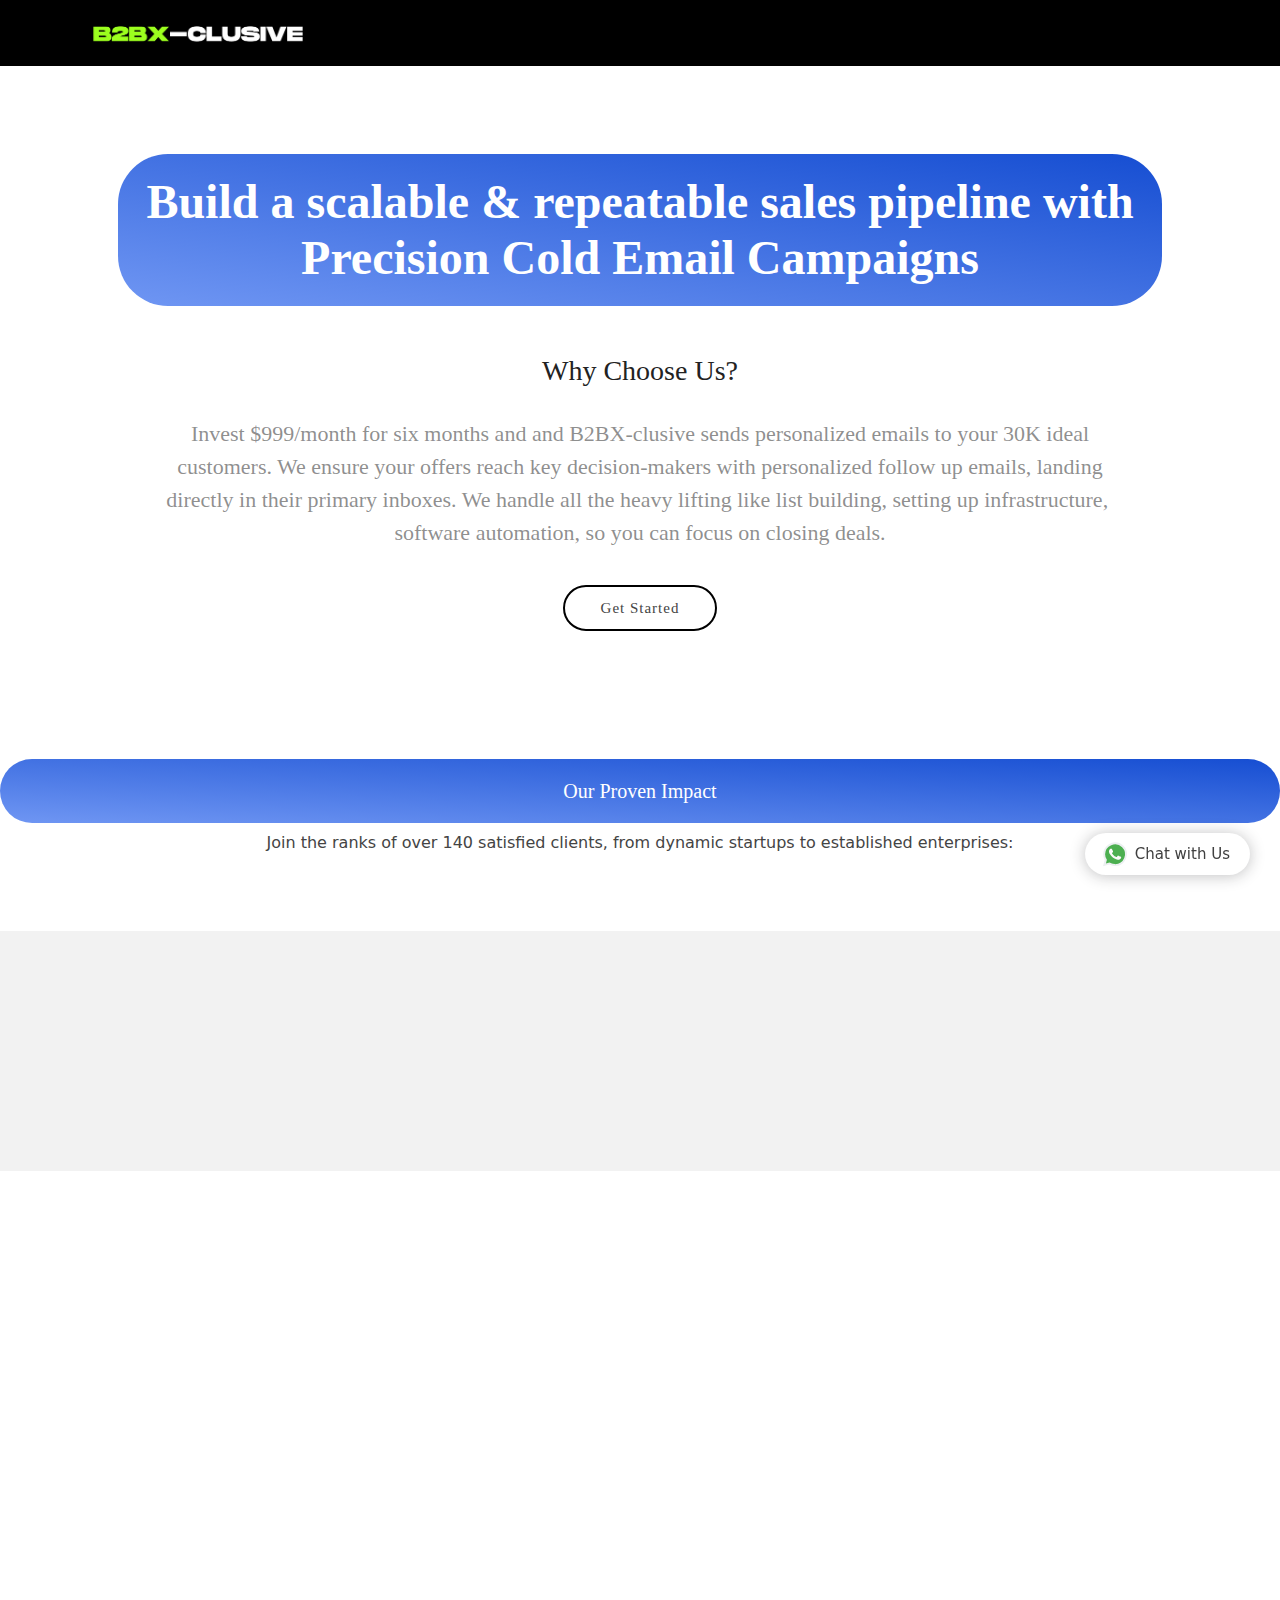
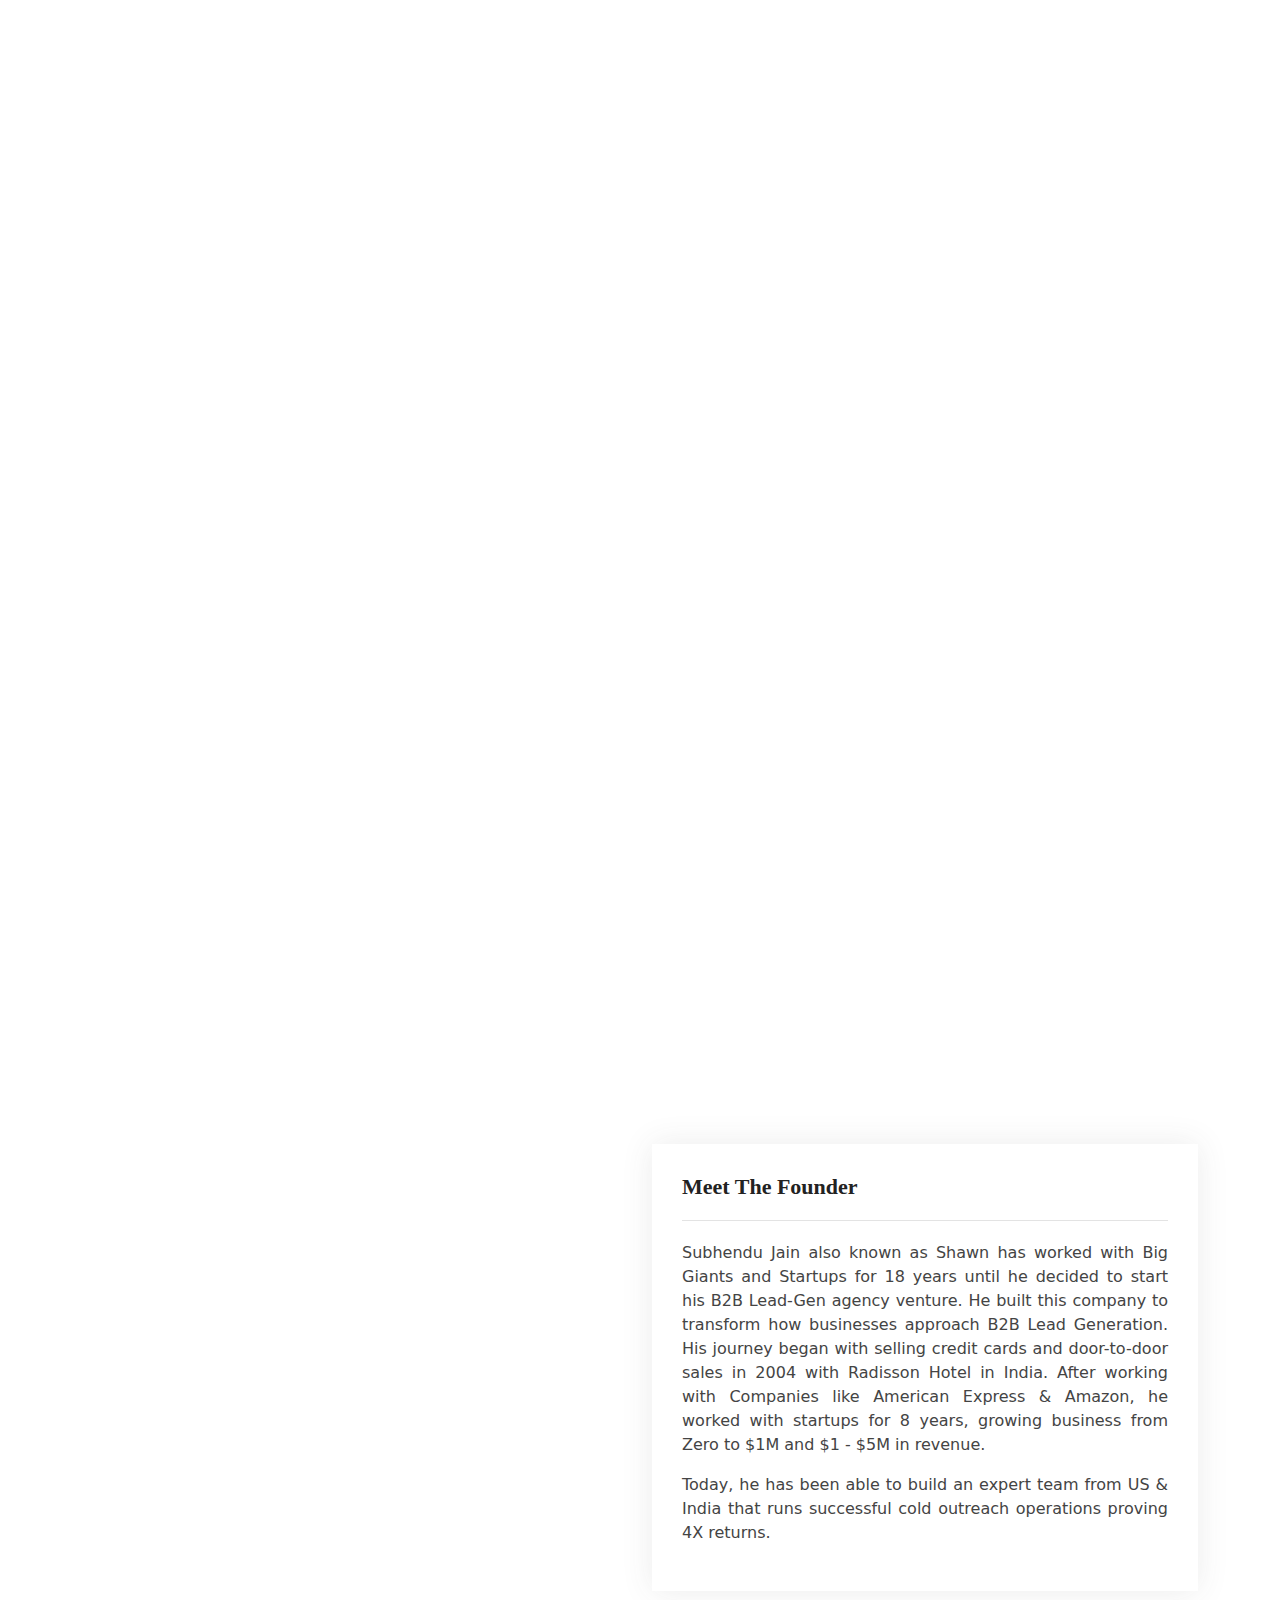
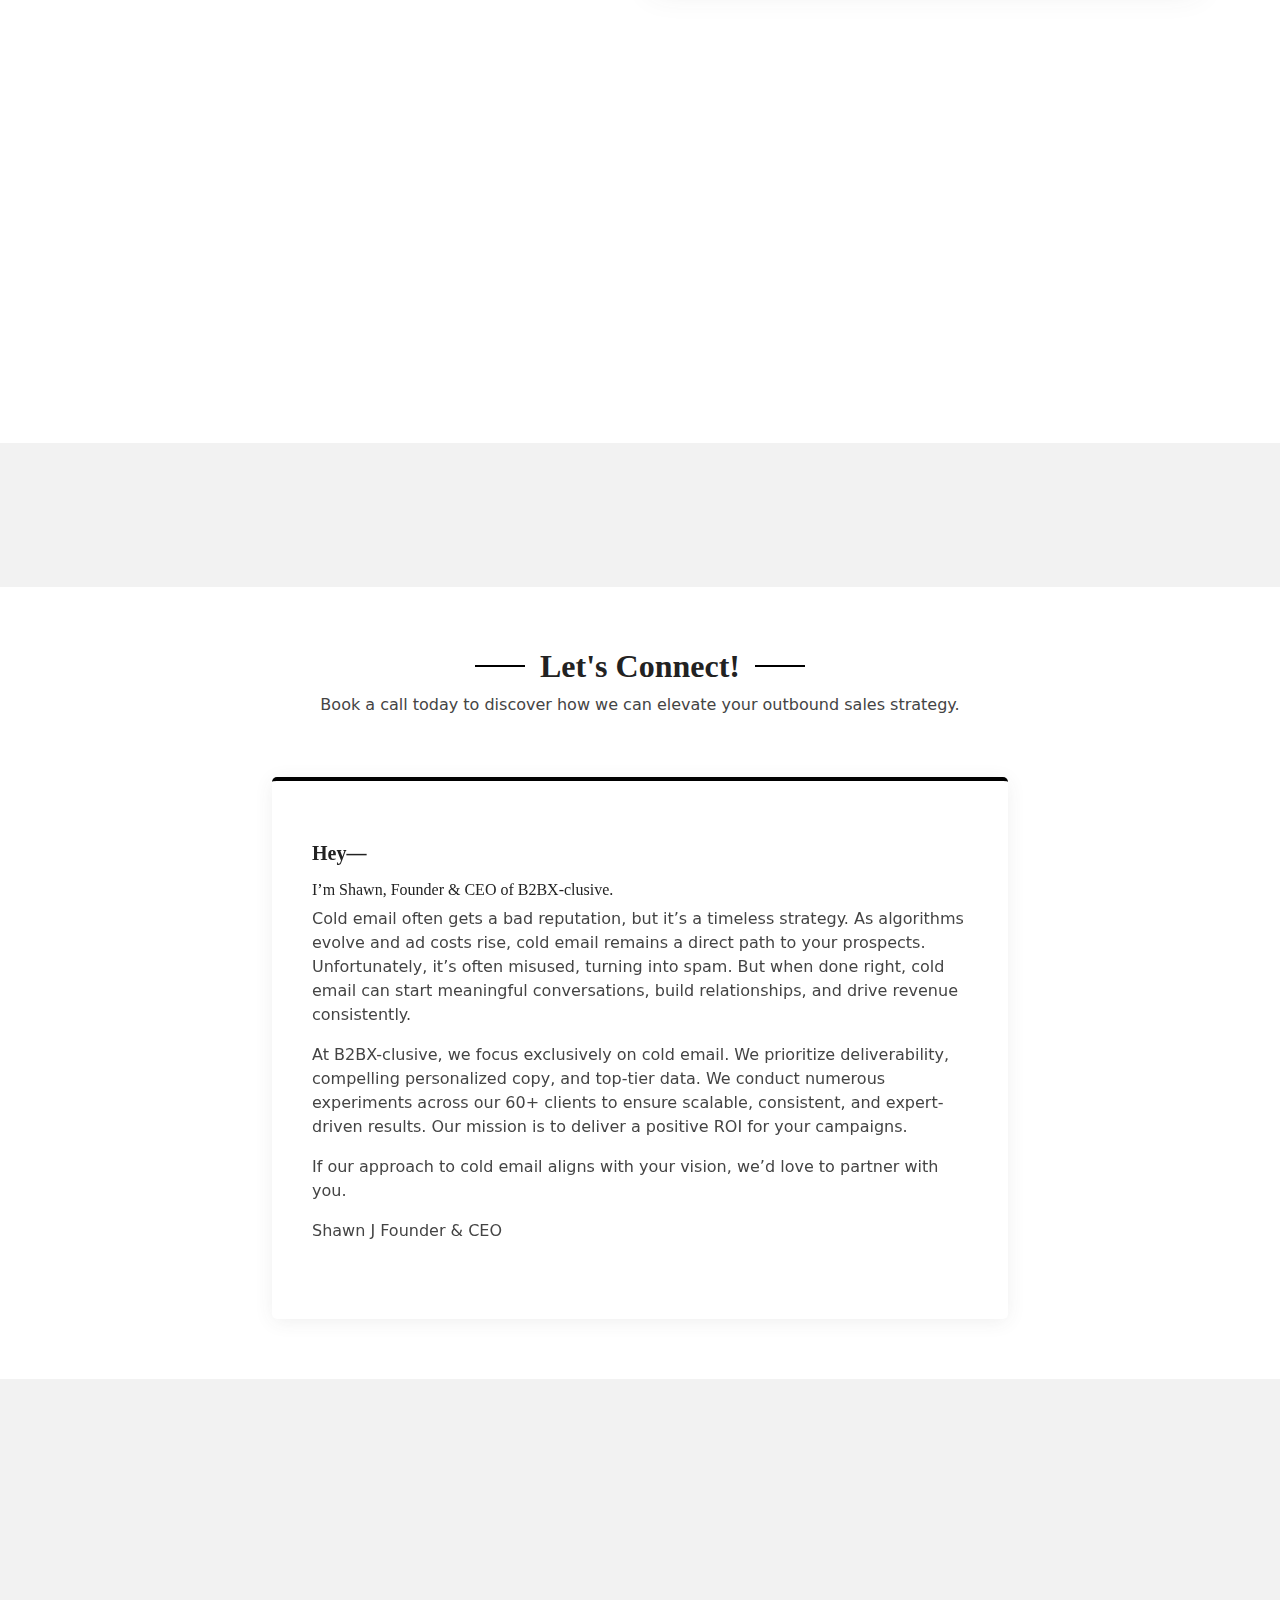
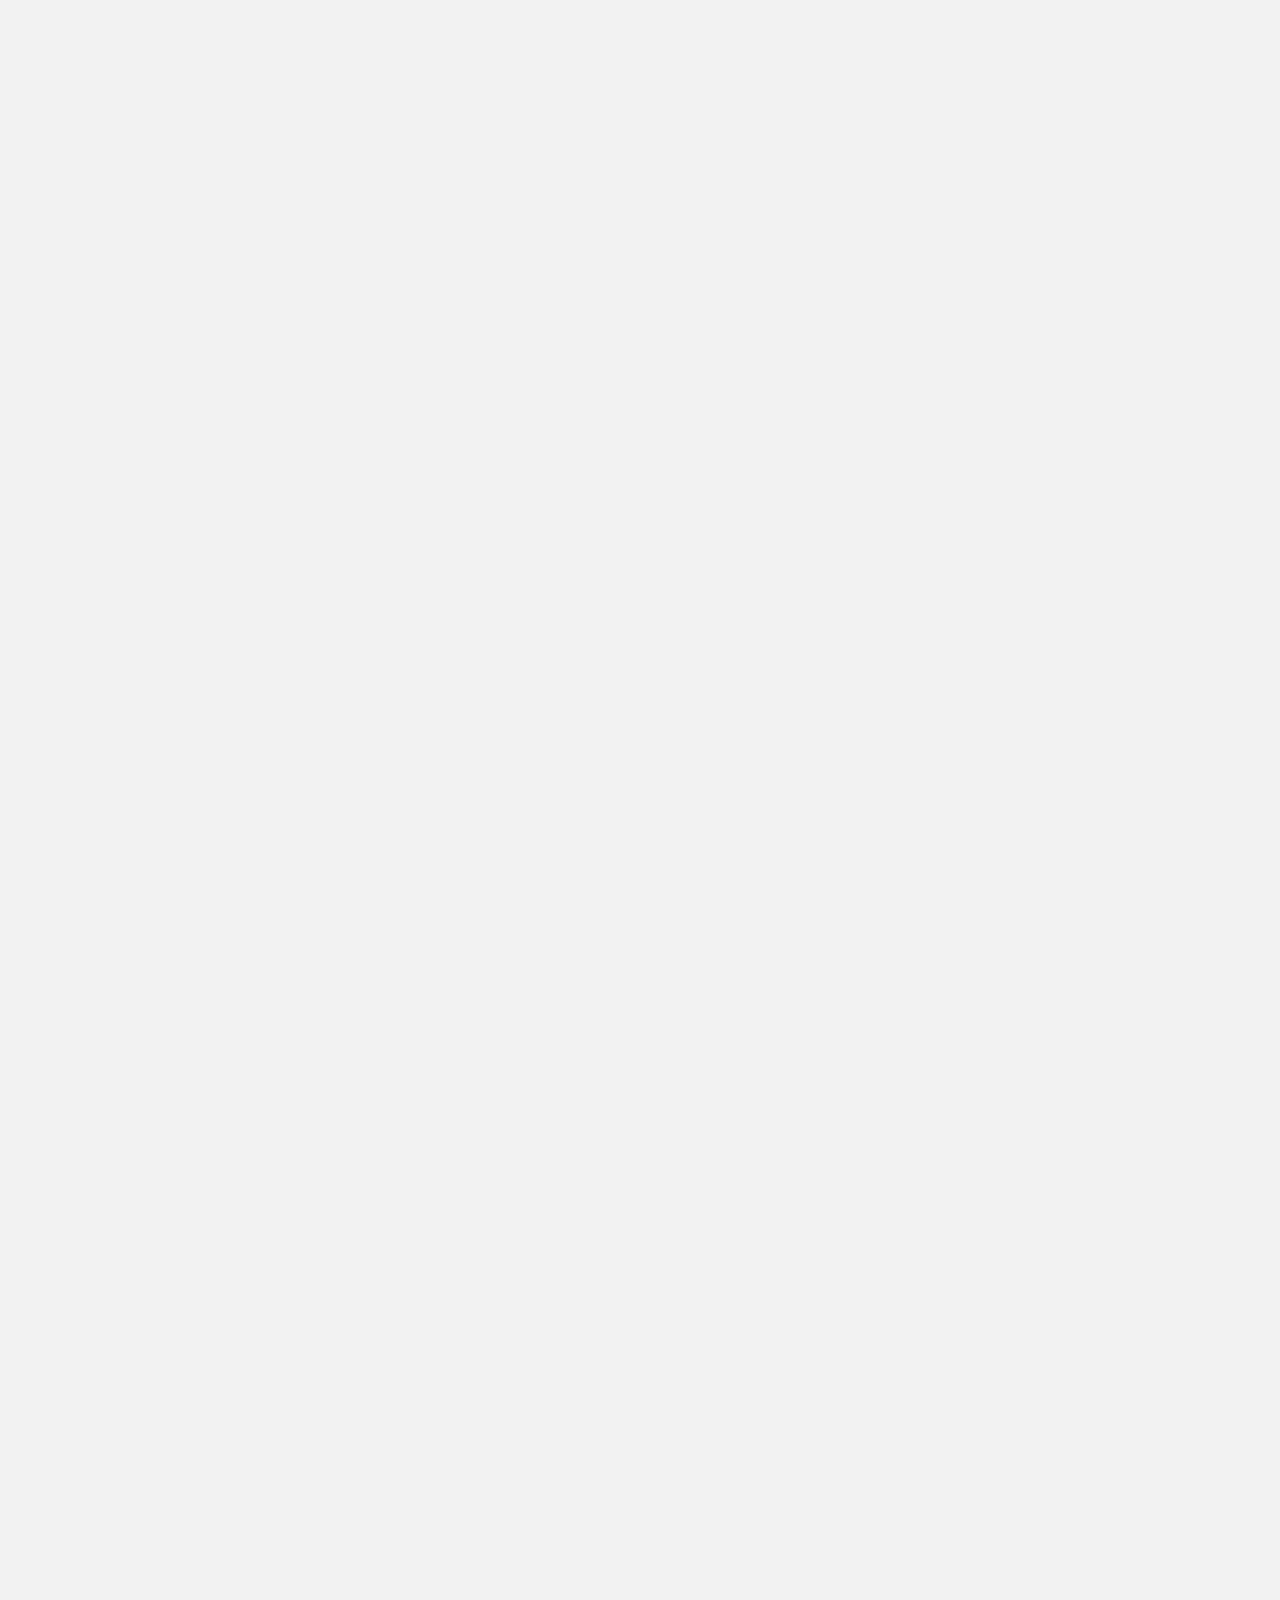
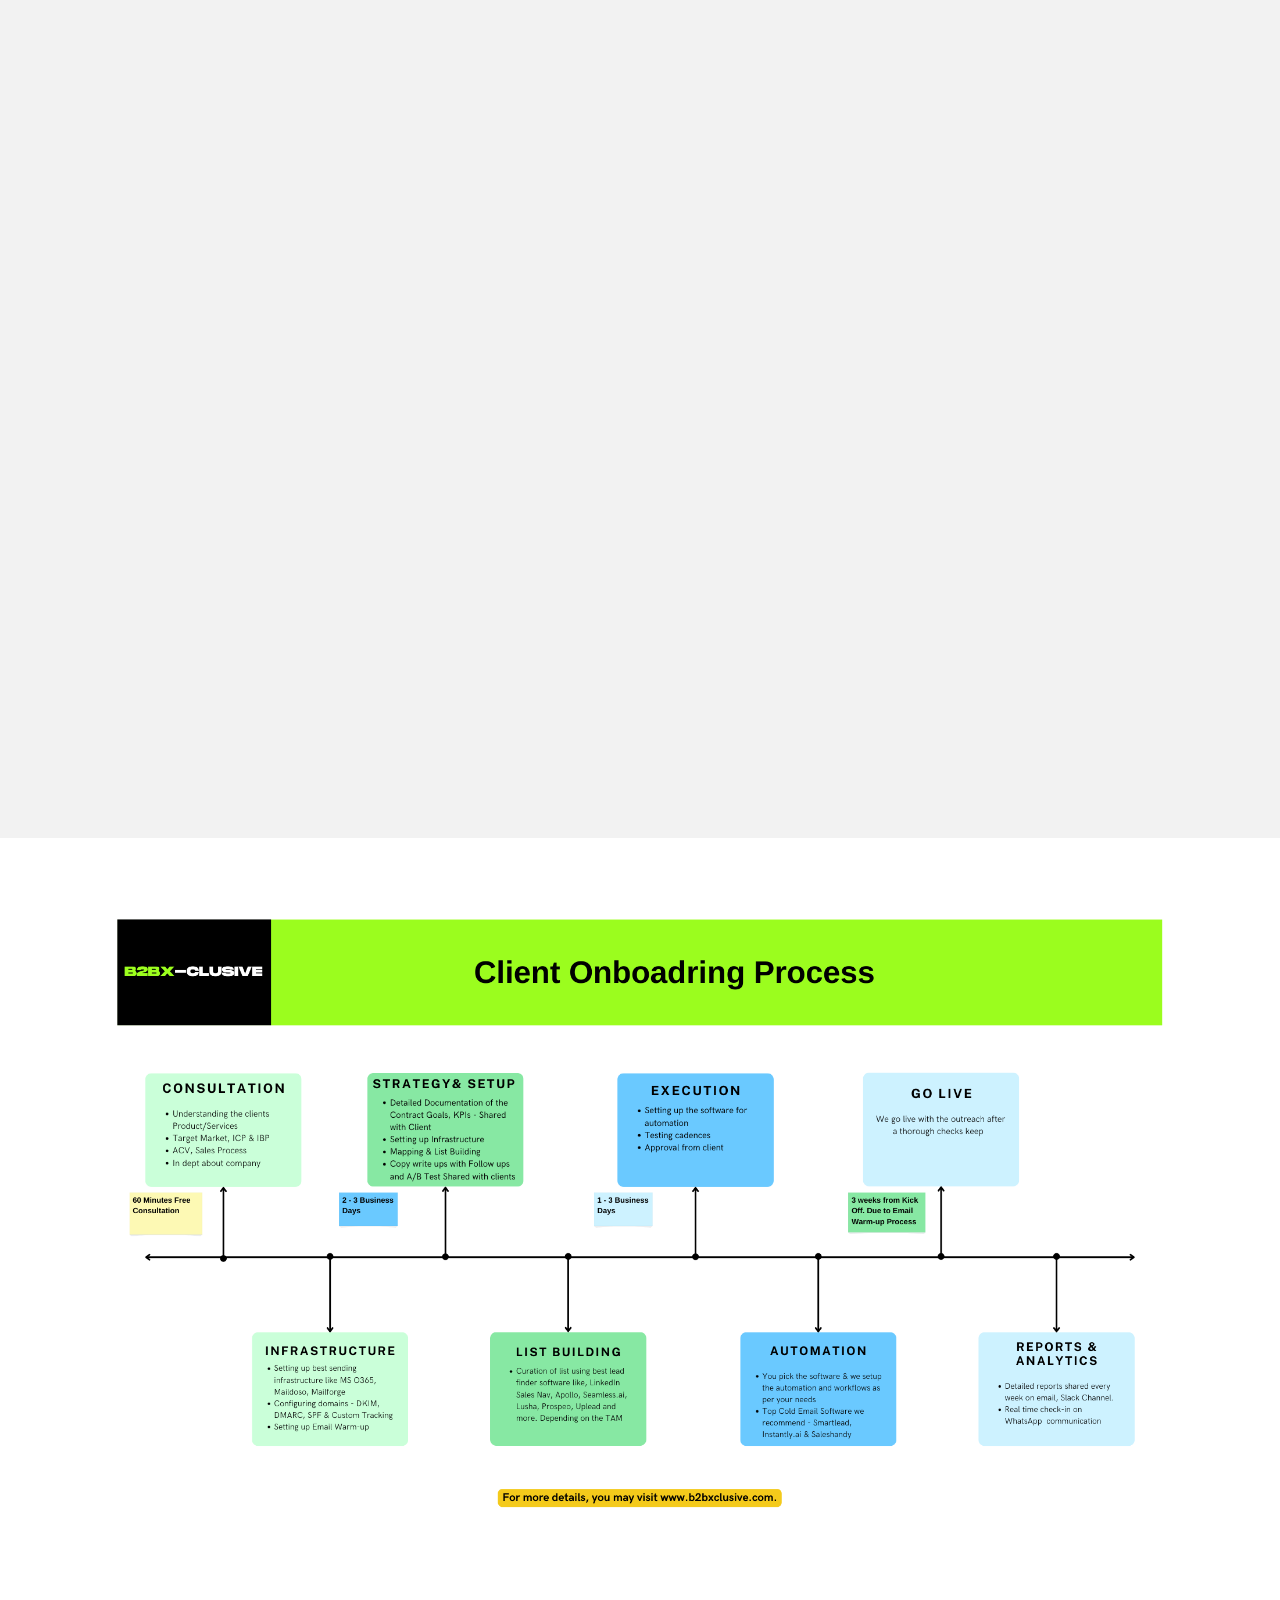
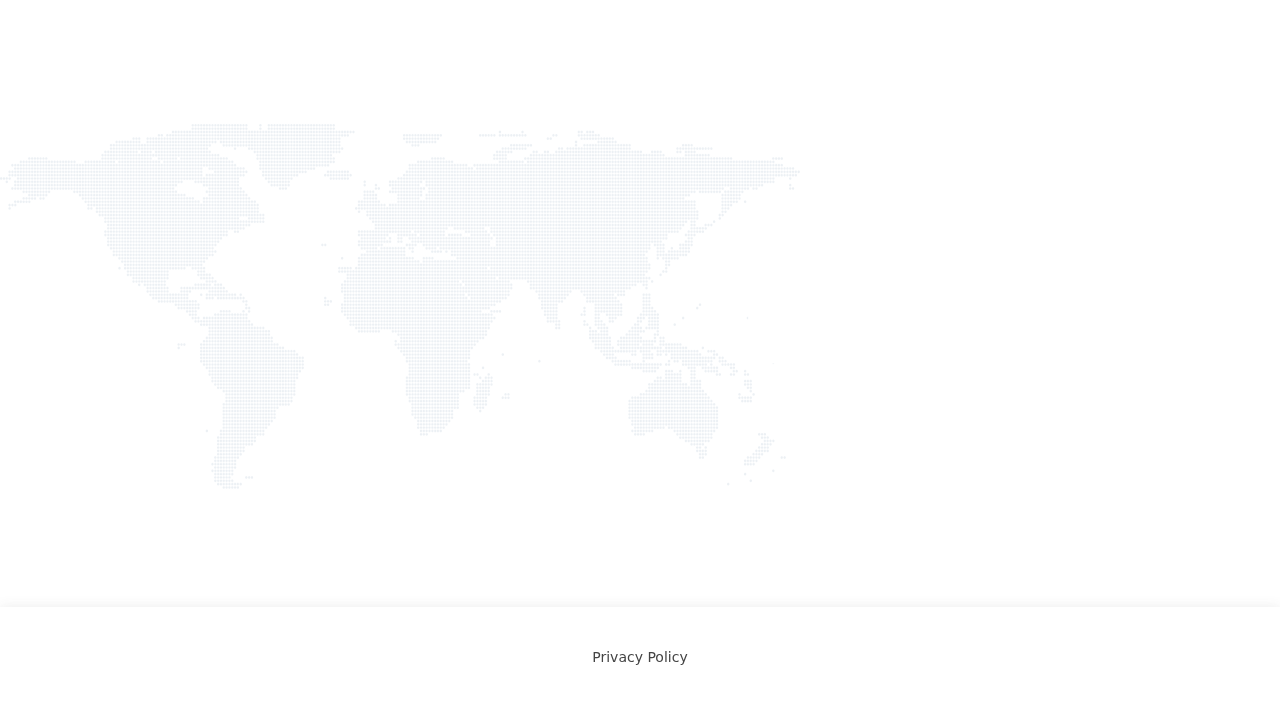
==== index.html @ 23a0f64a "Add files via upload" ====
<!DOCTYPE html>
<html lang="en">
  <head>
    <meta charset="utf-8" />
    <meta content="width=device-width, initial-scale=1.0" name="viewport" />
    <title>B2BX-clusive - the honest cold email agency</title>
    <meta content="" name="description" />
    <meta content="" name="keywords" />

    <!-- Favicons -->
    <link href="assets/img/favicon.png" rel="icon" />
    <link href="assets/img/apple-touch-icon.png" rel="apple-touch-icon" />
    <meta name="twitter:card" content="summary_large_image" />
    <meta name="twitter:site" content="@" />
    <meta name="twitter:creator" content="@" />
    <meta property="og:url" content="https://b2bxclusive.com/" />
    <meta property="og:title" content="b2bxclusive.com/" />
    <meta property="og:description" content="We generate demand for B2B agencies and enterprise SaaS companies using cold email." />
    <meta property="og:image" content="https://b2bxclusive.com/screenshot2.png" />

    <link href="https://fonts.cdnfonts.com/css/tt-commons" rel="stylesheet" />
    <!-- Vendor CSS Files -->
    <link href="assets/vendor/bootstrap/css/bootstrap.min.css" rel="stylesheet" />
    <link href="assets/vendor/bootstrap-icons/bootstrap-icons.css" rel="stylesheet" />
    <link href="assets/vendor/aos/aos.css" rel="stylesheet" />
    <link href="assets/vendor/glightbox/css/glightbox.min.css" rel="stylesheet" />
    <link href="assets/vendor/swiper/swiper-bundle.min.css" rel="stylesheet" />

    <!-- Main CSS File -->
    <link href="assets/css/main.css" rel="stylesheet" />
  </head>
  <style>
    .features-item {
      display: inline-block !important;
      text-align: center;
    }
  </style>
  <body class="index-page">
    <header id="header" class="header d-flex align-items-center sticky-top">
      <div class="container-fluid container-xl position-relative d-flex align-items-center">
        <a href="index.html" class="logo d-flex align-items-center me-auto">
          <img src="assets/img/B2BX-clusives.png" alt="" />
          <!-- <h1 class="sitename">B2BX-clusive</h1> -->
          <!-- <img src="assets/img/logo.png" alt="" /> -->
        </a>
        <nav id="navmenu" class="navmenu">
          <ul>
            <li>
              <a href="#hero" class="active"></a>
            </li>
          </ul>
          <i class="mobile-nav-toggle d-xl-none bi bi-list"></i>
        </nav>

        <!-- <a class="btn-getstarted" href="index.html#about">Get Started</a> -->
      </div>
    </header>

    <main class="main">
      <!-- Hero Section -->
      <section id="hero" class="hero section">
        <div class="container">
          <div class="row gy-4">
            <div class="col-lg-12 order-2 order-lg-1 d-flex flex-column text-center py-2 px-5">
              <h1>Build a scalable & repeatable sales pipeline ​with Precision Cold Email Campaigns</h1>
              <h3 class="pt-5">Why Choose Us?</h3>
              <p class="py-3 px-5">
                Invest $999/month for six months and and B2BX-clusive sends personalized ​emails to your 30K ideal customers. We ensure your offers reach key decision-​makers with
                personalized follow up emails, landing directly in their primary ​inboxes. We handle all the heavy lifting like list building, setting up infrastructure, ​software
                automation, so you can focus on closing deals.
              </p>
              <div class="text-center">
                <a href="#features" class="btn-get-started">Get Started</a>
                <a href="https://www.youtube.com/watch?v=LXb3EKWsInQ" class="glightbox btn-watch-video d-flex align-items-center"></a>
              </div>
            </div>
            <!-- <div class="col-lg-6 order-1 order-lg-2 hero-img">
              <img src="assets/img/hero-img.png" class="img-fluid animated" alt="" />
            </div> -->
          </div>
        </div>
      </section>
      <!-- /Hero Section -->
      <section id="clients" class="text-center">
        <h1>Our Proven Impact</h1>
        <p>Join the ranks of over 140 satisfied clients, from ​dynamic startups to established enterprises:</p>
      </section>
      <!-- Clients Section -->
      <section id="clients" class="clients section">
        <div class="container">
          <div class="row gy-4">
            <div class="col-xl-2 col-md-3 col-6 client-logo">
              <img src="https://b2bxclusive.com/images/cb16580834ea473049beac064b94fd88.png" class="img-fluid" alt="" />
            </div>
            <!-- End Client Item -->

            <div class="col-xl-2 col-md-3 col-6 client-logo">
              <img src="https://b2bxclusive.com/images/5242ae05567a086d02d7d3bf2e954adf.png" class="img-fluid" alt="" />
            </div>
            <!-- End Client Item -->
            <div class="col-xl-2 col-md-3 col-6 client-logo">
              <img src="https://b2bxclusive.com/images/f318ce6d951f59cba587e32244817acd.png" class="img-fluid" alt="" />
            </div>
            <!-- End Client Item -->

            <div class="col-xl-2 col-md-3 col-6 client-logo">
              <img src="https://b2bxclusive.com/images/0ad81e4cf746ceb63a7e72df1030a8f4.png" class="img-fluid" alt="" />
            </div>
            <!-- End Client Item -->
            <div class="col-xl-2 col-md-3 col-6 client-logo">
              <img src="https://b2bxclusive.com/images/e00a9140af0a2761a9167d94b1714e78.png" class="img-fluid" alt="" />
            </div>
            <!-- End Client Item -->

            <div class="col-xl-2 col-md-3 col-6 client-logo">
              <img src="https://b2bxclusive.com/images/e43ba869d9f9cad358e5a81a2d7df92b.png" class="img-fluid" alt="" />
            </div>
            <!-- End Client Item -->
          </div>
        </div>
        <div class="container">
          <div class="row gy-4">
            <div class="col-xl-2 col-md-3 col-6 client-logo">
              <img src="https://b2bxclusive.com/images/14621180b823fd6c40b0d03e5fc234e1.png" class="img-fluid" alt="" />
            </div>
            <!-- End Client Item -->

            <div class="col-xl-2 col-md-3 col-6 client-logo">
              <img src="https://b2bxclusive.com/images/715398f49487fbc98e9c98260ee91933.png" class="img-fluid" alt="" />
            </div>
            <!-- End Client Item -->

            <div class="col-xl-3 col-md-3 col-6 client-logo">
              <img src="https://b2bxclusive.com/images/019363c174e7f435a4a450c864133554.png" class="img-fluid" alt="" />
            </div>
            <!-- End Client Item -->

            <div class="col-xl-3 col-md-3 col-6 client-logo">
              <img src="https://b2bxclusive.com/images/bdf4d25b85b573e49b8a6667b3e7ae4e.png" class="img-fluid" alt="" />
            </div>
            <!-- End Client Item -->

            <div class="col-xl-2 col-md-3 col-6 client-logo">
              <img src="https://b2bxclusive.com/images/f24b0309972807b505a9a10185476609.png" class="img-fluid" alt="" />
            </div>
            <!-- End Client Item -->
          </div>
        </div>
      </section>
      <!-- /Clients Section -->

      <!-- About Section -->
      <section id="about" class="about section">
        <!-- Section Title -->
        <div class="container section-title" data-aos="fade-up">
          <h2>We guarantee you 4x return of your investment in six months</h2>
          <!-- <p>We guarantee you 4x return of your investment in six months</p> -->
        </div>
        <!-- End Section Title -->

        <div class="container">
          <div class="row gy-5">
            <!-- <div class="content col-xl-5 d-flex flex-column" data-aos="fade-up" data-aos-delay="100">
              <h3>Voluptatem dignissimos provident quasi</h3>
              <p>
                Lorem ipsum dolor sit amet, consectetur adipiscing elit, sed do eiusmod tempor incididunt ut labore et dolore magna aliqua. Duis aute irure dolor in reprehenderit
              </p>
              <a href="#" class="about-btn align-self-center align-self-xl-start"><span>About us</span> <i class="bi bi-chevron-right"></i></a>
            </div> -->

            <div class="col-xl-12" data-aos="fade-up" data-aos-delay="200">
              <div class="row gy-4">
                <div class="col-md-4 icon-box position-relative">
                  <i class="bi bi-check-square-fill"></i>
                  <h4><a href="" class="stretched-link">Dedicated Account Strategist</a></h4>
                  <p>Personalized support from an expert.</p>
                </div>
                <!-- Icon-Box -->

                <div class="col-md-4 icon-box position-relative">
                  <i class="bi bi-check-square-fill"></i>
                  <h4><a href="" class="stretched-link">Top-Tier Copywriting</a></h4>
                  <p>Engaging, customized messaging crafted by industry-leading copywriters.</p>
                </div>
                <!-- Icon-Box -->

                <div class="col-md-4 icon-box position-relative">
                  <i class="bi bi-check-square-fill"></i>
                  <h4><a href="" class="stretched-link">Advanced Infrastructure</a></h4>
                  <p>Utilizing best-in-class data, calling and sending technology.</p>
                </div>
                <!-- Icon-Box -->

                <div class="col-md-4 icon-box position-relative">
                  <i class="bi bi-check-square-fill"></i>
                  <h4><a href="" class="stretched-link">Full Transparency</a></h4>
                  <p>No hidden fees, no surprises—just results.</p>
                </div>
                <!-- Icon-Box -->

                <div class="col-md-4 icon-box position-relative">
                  <i class="bi bi-check-square-fill"></i>
                  <h4><a href="" class="stretched-link">Guaranteed Results </a></h4>
                  <p>4x returns over investment</p>
                </div>
                <!-- Icon-Box -->
              </div>
            </div>
          </div>
        </div>
      </section>
      <!-- /About Section -->

      <!-- Services Section -->
      <section id="services" class="services section">
        <!-- Section Title -->
        <div class="container section-title" data-aos="fade-up">
          <h2>Our Methodology</h2>
          <p>We believe cold email is a potent tool when executed correctly. Our strategy is rooted in:</p>
        </div>
        <!-- End Section Title -->

        <div class="container">
          <div class="row gy-4">
            <div class="col-xl-4 col-md-6 d-flex" data-aos="fade-up" data-aos-delay="100">
              <div class="service-item position-relative">
                <i class="bi bi-activity"></i>
                <h4><a href="" class="stretched-link">High Deliverability</a></h4>
                <p>Ensuring your emails reach their destination.</p>
              </div>
            </div>
            <!-- End Service Item -->

            <div class="col-xl-4 col-md-6 d-flex" data-aos="fade-up" data-aos-delay="200">
              <div class="service-item position-relative">
                <i class="bi bi-bounding-box-circles"></i>
                <h4><a href="" class="stretched-link">Compelling Copywriting</a></h4>
                <p>Crafting messages that resonate.</p>
              </div>
            </div>
            <!-- End Service Item -->

            <div class="col-xl-4 col-md-6 d-flex" data-aos="fade-up" data-aos-delay="300">
              <div class="service-item position-relative">
                <i class="bi bi-calendar4-week"></i>
                <h4><a href="" class="stretched-link">Data-Driven Approaches</a></h4>
                <p>Leveraging extensive data for optimal results.</p>
              </div>
            </div>
            <!-- End Service Item -->
          </div>
        </div>
      </section>
      <!-- /Services Section -->

      <!-- Services Section -->
      <section id="services" class="services section">
        <!-- Section Title -->
        <div class="container section-title" data-aos="fade-up">
          <h2>What We Offer</h2>
        </div>
        <!-- End Section Title -->

        <div class="container">
          <div class="row gy-4">
            <div class="col-xl-3 col-md-6 d-flex" data-aos="fade-up" data-aos-delay="100">
              <div class="service-item position-relative">
                <i class="bi bi-activity"></i>
                <h4><a href="" class="stretched-link">No Hidden Fees</a></h4>
                <p>Clear, upfront pricing with no surprises.</p>
              </div>
            </div>
            <!-- End Service Item -->

            <div class="col-xl-3 col-md-6 d-flex" data-aos="fade-up" data-aos-delay="200">
              <div class="service-item position-relative">
                <i class="bi bi-bounding-box-circles"></i>
                <h4><a href="" class="stretched-link">Consistent Results</a></h4>
                <p>Regular updates and proactive campaign management.</p>
              </div>
            </div>
            <!-- End Service Item -->

            <div class="col-xl-3 col-md-6 d-flex" data-aos="fade-up" data-aos-delay="300">
              <div class="service-item position-relative">
                <i class="bi bi-calendar4-week"></i>
                <h4><a href="" class="stretched-link">Expert Team</a></h4>
                <p>Direct access to a skilled-team.</p>
              </div>
            </div>
            <!-- End Service Item -->

            <div class="col-xl-3 col-md-6 d-flex" data-aos="fade-up" data-aos-delay="300">
              <div class="service-item position-relative">
                <i class="bi bi-calendar4-week"></i>
                <h4><a href="" class="stretched-link">Comprehensive Reporting</a></h4>
                <p>Detailed weekly metrics and performance analysis.</p>
              </div>
            </div>
            <!-- End Service Item -->
          </div>
        </div>
      </section>
      <!-- /Services Section -->

      <section id="portfolio-details" class="portfolio-details section">
        <div class="container aos-init aos-animate">
          <div class="row gy-4">
            <div class="col-lg-6">
              <img src="https://b2bxclusive.com/images/db3df85813349033206e9a1c34bd3f96.png" class="img-fluid" style="max-width: 80%" alt="" />
            </div>

            <div class="col-lg-6">
              <div class="portfolio-info aos-init aos-animate" data-aos="fade-up" data-aos-delay="200">
                <h3>Meet The Founder</h3>
                <p style="text-align: justify">
                  Subhendu Jain also known as Shawn has worked with ​Big Giants and Startups for 18 years until he decided ​to start his B2B Lead-Gen agency venture. He built ​this
                  company to transform how businesses approach ​B2B Lead Generation. His journey began with selling ​credit cards and door-to-door sales in 2004 with ​Radisson
                  Hotel in India. After working with Companies ​like American Express & Amazon, he worked with ​startups for 8 years, growing business from Zero to ​$1M and $1 -
                  $5M in revenue.
                </p>
                <p style="text-align: justify">
                  Today, he has been able to build an expert team from ​US & India that runs successful cold outreach ​operations proving 4X returns.
                </p>
              </div>
            </div>
          </div>
        </div>
      </section>

      <!-- Features Section -->
      <section id="features" class="features section">
        <!-- Section Title -->
        <div class="container section-title" data-aos="fade-up">
          <h2>Ready to Scale?</h2>
        </div>
        <!-- End Section Title -->

        <div class="container">
          <div class="row gy-4">
            <div class="col-lg-4 col-md-4" data-aos="fade-up" data-aos-delay="300">
              <div class="features-item">
                <i class="bi bi-whatsapp"></i>
                <h3 class="mt-2"><a href="https://calendly.com/shawn-b2bxclusive/30min" class="stretched-link">Quick Chat</a></h3>
                <p>Kickoff your campaign after a detailed setup.</p>
              </div>
            </div>
            <!-- End Feature Item -->
            <div class="col-lg-4 col-md-4" data-aos="fade-up" data-aos-delay="100">
              <div class="features-item">
                <i class="bi bi-paypal"></i>
                <h3 class="mt-2"><a href="" class="stretched-link">Learn More</a></h3>
                <p>Begin with a minimal commitment.</p>
              </div>
            </div>
            <!-- End Feature Item -->

            <div class="col-lg-4 col-md-4" data-aos="fade-up" data-aos-delay="200">
              <div class="features-item" style="background: #8ae21b">
                <i class="bi bi-phone" style="color: #fff"></i>
                <h3 class="mt-2"><a href="https://www.paypal.com/ncp/payment/MGQUNTC8P3HCU" class="stretched-link">Onboarding Call</a></h3>
                <p>(pay $5, and Get Started)</p>
              </div>
            </div>
            <!-- End Feature Item -->

            <!-- <div class="col-lg-3 col-md-4" data-aos="fade-up" data-aos-delay="400">
              <div class="features-item">
                <i class="bi bi-nut" style="color: #e361ff"></i>
                <h3><a href="https://calendly.com/shawn-b2bxclusive/30min" class="stretched-link">Consistent Follow-Up</a></h3>
                <p>Regular check-ins to refine and optimize.</p>
              </div>
            </div> -->
            <!-- End Feature Item -->
          </div>
        </div>
      </section>
      <!-- /Features Section -->

      <!-- Testimonials Section -->
      <section id="testimonials" class="testimonials section pt-10">
        <!-- Section Title -->
        <div class="container section-title pb-0" data-aos="fade-up">
          <p>Our six-month commitment ensures a thorough, reliable cold email strategy that drives consistent results.</p>
        </div>
        <!-- End Section Title -->
      </section>
      <!-- /Testimonials Section -->

      <section id="pricing" class="pricing section">
        <!-- Section Title -->
        <div class="container section-title aos-init aos-animate" data-aos="fade-up">
          <h2>Let's Connect!</h2>
          <p>Book a call today to discover how we can elevate your outbound sales strategy.</p>
        </div>
        <!-- End Section Title -->

        <div class="container">
          <div class="row gy-4">
            <div class="col-lg-2 aos-init aos-animate" data-aos="zoom-in" data-aos-delay="100"></div>
            <!-- End Pricing Item -->

            <div class="col-lg-8 aos-init aos-animate" data-aos="zoom-in" data-aos-delay="200">
              <div class="pricing-item featured">
                <h3>Hey—</h3>
                <h6>I’m Shawn, Founder & CEO of B2BX-clusive.</h6>
                <p>
                  Cold email often gets a bad reputation, but it’s a timeless strategy. As algorithms evolve and ad costs rise, cold email remains a direct path to your prospects.
                  Unfortunately, it’s often misused, turning into spam. But when done right, cold email can start meaningful conversations, build relationships, and drive revenue
                  consistently.
                </p>
                <p>
                  At B2BX-clusive, we focus exclusively on cold email. We prioritize deliverability, compelling personalized copy, and top-tier data. We conduct numerous
                  experiments across our 60+ clients to ensure scalable, consistent, and expert-driven results. Our mission is to deliver a positive ROI for your campaigns.
                </p>
                <p>If our approach to cold email aligns with your vision, we’d love to partner with you.</p>
                <p>Shawn J Founder & CEO</p>
              </div>
            </div>
            <!-- End Pricing Item -->

            <div class="col-lg-2 aos-init aos-animate" data-aos="zoom-in" data-aos-delay="300"></div>
            <!-- End Pricing Item -->
          </div>
        </div>
      </section>

      <!-- Testimonials Section -->
      <section id="testimonials" class="testimonials section">
        <!-- Section Title -->
        <div class="container section-title" data-aos="fade-up">
          <h2>Success Stories</h2>
          <!-- <p>Necessitatibus eius consequatur ex aliquid fuga eum quidem sint consectetur velit</p> -->
        </div>
        <!-- End Section Title -->

        <div class="container" data-aos="fade-up" data-aos-delay="100">
          <div class="swiper init-swiper">
            <script type="application/json" class="swiper-config">
              {
                "loop": true,
                "speed": 600,
                "autoplay": {
                  "delay": 5000
                },
                "slidesPerView": "auto",
                "pagination": {
                  "el": ".swiper-pagination",
                  "type": "bullets",
                  "clickable": true
                },
                "breakpoints": {
                  "320": {
                    "slidesPerView": 1,
                    "spaceBetween": 40
                  },
                  "1200": {
                    "slidesPerView": 2,
                    "spaceBetween": 20
                  }
                }
              }
            </script>
            <div class="swiper-wrapper">
              <div class="swiper-slide">
                <div class="testimonial-wrap">
                  <div class="testimonial-item">
                    <!-- <img src="assets/img/testimonials/testimonials-1.jpg" class="testimonial-img" alt="" /> -->
                    <h3>Brad Delmore</h3>
                    <!-- <h4>Strategic Financing Solutions for Business Owners and Real Estate Investors</h4> -->
                    <div class="stars">
                      <i class="bi bi-star-fill"></i><i class="bi bi-star-fill"></i><i class="bi bi-star-fill"></i><i class="bi bi-star-fill"></i><i class="bi bi-star-fill"></i>
                    </div>
                    <p>
                      <img src="https://b2bxclusive.com/images/e2b9928060fa0e18c30352b8a122906a.png" class="img-fluid" alt="" />
                      <!-- <i class="bi bi-quote quote-icon-left"></i>
                      <span
                        >Proin iaculis purus consequat sem cure digni ssim donec porttitora entum suscipit rhoncus. Accusantium quam, ultricies eget id, aliquam eget nibh et.
                        Maecen aliquam, risus at semper.</span
                      >
                      <i class="bi bi-quote quote-icon-right"></i> -->
                    </p>
                  </div>
                </div>
              </div>
              <!-- End testimonial item -->

              <div class="swiper-slide">
                <div class="testimonial-wrap">
                  <div class="testimonial-item">
                    <!-- <img src="assets/img/testimonials/testimonials-2.jpg" class="testimonial-img" alt="" /> -->
                    <h3>Juan Caban</h3>
                    <!-- <h4>Designer</h4> -->
                    <div class="stars">
                      <i class="bi bi-star-fill"></i><i class="bi bi-star-fill"></i><i class="bi bi-star-fill"></i><i class="bi bi-star-fill"></i><i class="bi bi-star-fill"></i>
                    </div>
                    <p>
                      <img src="https://b2bxclusive.com/images/a15681cd4cfb78652488d50e00058a66.png" class="img-fluid" alt="" />
                    </p>
                  </div>
                </div>
              </div>
              <!-- End testimonial item -->

              <div class="swiper-slide">
                <div class="testimonial-wrap">
                  <div class="testimonial-item">
                    <!-- <img src="assets/img/testimonials/testimonials-3.jpg" class="testimonial-img" alt="" /> -->
                    <h3>Alex Cespedes</h3>
                    <!-- <h4>Store Owner</h4> -->
                    <div class="stars">
                      <i class="bi bi-star-fill"></i><i class="bi bi-star-fill"></i><i class="bi bi-star-fill"></i><i class="bi bi-star-fill"></i><i class="bi bi-star-fill"></i>
                    </div>
                    <p>
                      <img src="https://b2bxclusive.com/images/de5401dd3811ffff633a4c1ff233f2e3.png" class="img-fluid" alt="" />
                    </p>
                  </div>
                </div>
              </div>
              <!-- End testimonial item -->

              <div class="swiper-slide">
                <div class="testimonial-wrap">
                  <div class="testimonial-item">
                    <!-- <img src="assets/img/testimonials/testimonials-4.jpg" class="testimonial-img" alt="" /> -->
                    <h3>Jolien Demeyer</h3>
                    <!-- <h4>Freelancer</h4> -->
                    <div class="stars">
                      <i class="bi bi-star-fill"></i><i class="bi bi-star-fill"></i><i class="bi bi-star-fill"></i><i class="bi bi-star-fill"></i><i class="bi bi-star-fill"></i>
                    </div>
                    <p><img src="https://b2bxclusive.com/images/2242ed52be7b1d1efff4270fdc490ac7.png" class="img-fluid" alt="" /></p>
                  </div>
                </div>
              </div>
              <!-- End testimonial item -->

              <div class="swiper-slide">
                <div class="testimonial-wrap">
                  <div class="testimonial-item">
                    <!-- <img src="assets/img/testimonials/testimonials-5.jpg" class="testimonial-img" alt="" /> -->
                    <h3>Pranav Mohan</h3>
                    <!-- <h4>Entrepreneur</h4> -->
                    <div class="stars">
                      <i class="bi bi-star-fill"></i><i class="bi bi-star-fill"></i><i class="bi bi-star-fill"></i><i class="bi bi-star-fill"></i><i class="bi bi-star-fill"></i>
                    </div>
                    <p><img src="https://b2bxclusive.com/images/7a5b2b26b55b05601c5ec27021631cd1.png" class="img-fluid" alt="" /></p>
                  </div>
                </div>
              </div>
              <!-- End testimonial item -->
            </div>
            <div class="swiper-pagination"></div>
          </div>
        </div>
      </section>
      <!-- /Testimonials Section -->

      <!-- Faq Section -->
      <section id="faq" class="faq section">
        <!-- Section Title -->
        <div class="container section-title" data-aos="fade-up">
          <h2>Why you need B2BX-clusive?</h2>
        </div>
        <!-- End Section Title -->

        <div class="container">
          <div class="row faq-item" data-aos="fade-up" data-aos-delay="100">
            <div class="col-lg-5 d-flex">
              <i class="bi bi-question-circle"></i>
              <h4>Transparency</h4>
            </div>
            <div class="col-lg-7">
              <p>Absolute clarity in operations. Every piece of copy and data is shared before any email is sent.</p>
            </div>
          </div>
          <!-- End F.A.Q Item-->

          <div class="row faq-item" data-aos="fade-up" data-aos-delay="200">
            <div class="col-lg-5 d-flex">
              <i class="bi bi-question-circle"></i>
              <h4>Honesty</h4>
            </div>
            <div class="col-lg-7">
              <p>Expectations are set realistically based on extensive experience with over 100 B2B companies.</p>
            </div>
          </div>
          <!-- End F.A.Q Item-->

          <div class="row faq-item" data-aos="fade-up" data-aos-delay="300">
            <div class="col-lg-5 d-flex">
              <i class="bi bi-question-circle"></i>
              <h4>Fundamentals</h4>
            </div>
            <div class="col-lg-7">
              <p>Laser-focused on email deliverability, top-notch copywriting, and high-quality data.</p>
            </div>
          </div>
          <!-- End F.A.Q Item-->

          <div class="row faq-item" data-aos="fade-up" data-aos-delay="400">
            <div class="col-lg-5 d-flex">
              <i class="bi bi-question-circle"></i>
              <h4>No-nonsense</h4>
            </div>
            <div class="col-lg-7">
              <p>Straightforward communication, devoid of jargon and meaningless metrics.</p>
            </div>
          </div>
          <!-- End F.A.Q Item-->

          <div class="row faq-item" data-aos="fade-up" data-aos-delay="500">
            <div class="col-lg-5 d-flex">
              <i class="bi bi-question-circle"></i>
              <h4>No hidden fees</h4>
            </div>
            <div class="col-lg-7">
              <p>Transparent and straightforward pricing with no hidden costs.</p>
            </div>
          </div>

          <!-- End F.A.Q Item-->
          <div class="row faq-item" data-aos="fade-up" data-aos-delay="500">
            <div class="col-lg-5 d-flex">
              <i class="bi bi-question-circle"></i>
              <h4>Proactivity</h4>
            </div>
            <div class="col-lg-7">
              <p>Proactively manage communications and actions, staying ahead of issues.</p>
            </div>
          </div>
          <!-- End F.A.Q Item-->

          <!-- End F.A.Q Item-->
          <div class="row faq-item" data-aos="fade-up" data-aos-delay="500">
            <div class="col-lg-5 d-flex">
              <i class="bi bi-question-circle"></i>
              <h4>Focus</h4>
            </div>
            <div class="col-lg-7">
              <p>Exclusively specialize in cold email campaigns, and cold calling ensuring high expertise.</p>
            </div>
          </div>
          <!-- End F.A.Q Item-->

          <!-- End F.A.Q Item-->
          <div class="row faq-item" data-aos="fade-up" data-aos-delay="500">
            <div class="col-lg-5 d-flex">
              <i class="bi bi-question-circle"></i>
              <h4>Hands off</h4>
            </div>
            <div class="col-lg-7">
              <p>Offers complete campaign management, allowing clients to be hands-off if preferred.</p>
            </div>
          </div>
          <!-- End F.A.Q Item-->

          <!-- End F.A.Q Item-->
          <div class="row faq-item" data-aos="fade-up" data-aos-delay="500">
            <div class="col-lg-5 d-flex">
              <i class="bi bi-question-circle"></i>
              <h4>Communication</h4>
            </div>
            <div class="col-lg-7">
              <p>Daily availability on Slack, Whatsapp, email and regular check-in calls.</p>
            </div>
          </div>
          <!-- End F.A.Q Item-->

          <!-- End F.A.Q Item-->
          <div class="row faq-item" data-aos="fade-up" data-aos-delay="500">
            <div class="col-lg-5 d-flex">
              <i class="bi bi-question-circle"></i>
              <h4>Reporting</h4>
            </div>
            <div class="col-lg-7">
              <p>Weekly updates and detailed reports on key metrics.</p>
            </div>
          </div>
          <!-- End F.A.Q Item-->

          <!-- End F.A.Q Item-->
          <div class="row faq-item" data-aos="fade-up" data-aos-delay="500">
            <div class="col-lg-5 d-flex">
              <i class="bi bi-question-circle"></i>
              <h4>Optimizations</h4>
            </div>
            <div class="col-lg-7">
              <p>Performance is checked daily with immediate actions taken for improvements.</p>
            </div>
          </div>
          <!-- End F.A.Q Item-->

          <!-- End F.A.Q Item-->
          <div class="row faq-item" data-aos="fade-up" data-aos-delay="500">
            <div class="col-lg-5 d-flex">
              <i class="bi bi-question-circle"></i>
              <h4>Brand Protection</h4>
            </div>
            <div class="col-lg-7">
              <p>Uses separate domains to protect the client's brand reputation.</p>
            </div>
          </div>
          <!-- End F.A.Q Item-->
          <!-- End F.A.Q Item-->
          <div class="row faq-item" data-aos="fade-up" data-aos-delay="500">
            <div class="col-lg-5 d-flex">
              <i class="bi bi-question-circle"></i>
              <h4>Consistency</h4>
            </div>
            <div class="col-lg-7">
              <p>Ensures goals are met through proactive campaign setups and consistent execution.</p>
            </div>
          </div>
          <!-- End F.A.Q Item-->

          <!-- End F.A.Q Item-->
          <div class="row faq-item" data-aos="fade-up" data-aos-delay="500">
            <div class="col-lg-5 d-flex">
              <i class="bi bi-question-circle"></i>
              <h4>Testing</h4>
            </div>
            <div class="col-lg-7">
              <p>Conducts multiple variant tests at every stage of the campaign.</p>
            </div>
          </div>
          <!-- End F.A.Q Item-->

          <!-- End F.A.Q Item-->
          <div class="row faq-item" data-aos="fade-up" data-aos-delay="500">
            <div class="col-lg-5 d-flex">
              <i class="bi bi-question-circle"></i>
              <h4>Talent</h4>
            </div>
            <div class="col-lg-7">
              <p>Direct collaboration with expert team members.</p>
            </div>
          </div>
          <!-- End F.A.Q Item-->

          <!-- End F.A.Q Item-->
          <div class="row faq-item" data-aos="fade-up" data-aos-delay="500">
            <div class="col-lg-5 d-flex">
              <i class="bi bi-question-circle"></i>
              <h4>Copy</h4>
            </div>
            <div class="col-lg-7">
              <p>Craft personalized, data-driven copies by expert team.</p>
            </div>
          </div>
          <!-- End F.A.Q Item-->

          <!-- End F.A.Q Item-->
          <div class="row faq-item" data-aos="fade-up" data-aos-delay="500">
            <div class="col-lg-5 d-flex">
              <i class="bi bi-question-circle"></i>
              <h4>Data-Driven</h4>
            </div>
            <div class="col-lg-7">
              <p>Decisions are driven by comprehensive data analysis.</p>
            </div>
          </div>
          <!-- End F.A.Q Item-->

          <!-- End F.A.Q Item-->
          <div class="row faq-item" data-aos="fade-up" data-aos-delay="500">
            <div class="col-lg-5 d-flex">
              <i class="bi bi-question-circle"></i>
              <h4>Tech</h4>
            </div>
            <div class="col-lg-7">
              <p>Utilizes proprietary technology for personalization, research, and list building.</p>
            </div>
          </div>
          <!-- End F.A.Q Item-->
        </div>
      </section>
      <!-- /Faq Section -->

      <section id="service-details" class="service-details section">
        <div class="container">
          <div class="row gy-4">
            <div class="col-lg-12 aos-init aos-animate" data-aos="fade-up" data-aos-delay="200">
              <img src="assets/img/B2B-Xclusive Onboadring Process.png" alt="" class="img-fluid services-img" />
            </div>
          </div>
        </div>
      </section>

      <!-- Contact Section -->
      <section id="contact" class="contact section">
        <!-- Section Title -->
        <div class="container section-title" data-aos="fade-up">
          <h2>Contact</h2>
          <p>B2BXclusive is a email marketing lead ​generation agency with a focus to help ​Brands Convert Cold Leads into Paying ​Customers ...</p>
        </div>
        <!-- End Section Title -->

        <div class="container position-relative" data-aos="fade-up" data-aos-delay="100">
          <div class="row gy-4">
            <div class="col-lg-5">
              <div class="info-item d-flex" data-aos="fade-up" data-aos-delay="200">
                <i class="bi bi-geo-alt flex-shrink-0"></i>
                <div>
                  <h3>Address</h3>
                  <p>India | United States</p>
                </div>
              </div>
              <!-- End Info Item -->

              <div class="info-item d-flex" data-aos="fade-up" data-aos-delay="300">
                <i class="bi bi-telephone flex-shrink-0"></i>
                <div>
                  <h3>Call Us</h3>
                  <p>+91 9599647256</p>
                  <p>+1 6469802436</p>
                </div>
              </div>
              <!-- End Info Item -->

              <div class="info-item d-flex" data-aos="fade-up" data-aos-delay="400">
                <i class="bi bi-envelope flex-shrink-0"></i>
                <div>
                  <h3>Email Us</h3>
                  <p>Shawn@b2bxclusive.com</p>
                </div>
              </div>
              <!-- End Info Item -->
            </div>

            <div class="col-lg-7">
              <form action="forms/contact.php" method="post" class="php-email-form" data-aos="fade-up" data-aos-delay="500">
                <div class="row gy-4">
                  <div class="col-md-6">
                    <input type="text" name="name" class="form-control" placeholder="Your Name" required="" />
                  </div>

                  <div class="col-md-6">
                    <input type="email" class="form-control" name="email" placeholder="Your Email" required="" />
                  </div>

                  <div class="col-md-12">
                    <input type="text" class="form-control" name="subject" placeholder="Subject" required="" />
                  </div>

                  <div class="col-md-12">
                    <textarea class="form-control" name="message" rows="6" placeholder="Message" required=""></textarea>
                  </div>

                  <div class="col-md-12 text-center">
                    <div class="loading">Loading</div>
                    <div class="error-message"></div>
                    <div class="sent-message">Your message has been sent. Thank you!</div>

                    <button type="submit">Send Message</button>
                  </div>
                </div>
              </form>
            </div>
            <!-- End Contact Form -->
          </div>
        </div>
      </section>
      <!-- /Contact Section -->
    </main>

    <footer id="footer" class="footer">
      <div class="container">
        <div class="copyright text-center">
          <p><a href="privacy-policy.html">Privacy Policy</a></p>
        </div>
      </div>
    </footer>

    <div id="whatsapp-chat" class="hide">
      <div class="whatsapp-chat-header">
        <div class="whatsapp-chat-avatar">
          <img src="https://files.elfsight.com/storage/9274ed8b-a2e8-4cf8-a4cf-fad383377f2b/7b75090c-19a2-452b-9d6b-c2a51ad4916f.jpeg" alt="Tedbree Logo" />
        </div>
        <p><span class="whatsapp-chat-name">Tedbree</span><br /><small>Typically replies within an hour</small></p>
      </div>

      <div class="start-chat">
        <div pattern="https://elfsight.com/assets/chats/patterns/whatsapp.png" class="WhatsappChat__Component-sc-1wqac52-0 whatsapp-chat-body">
          <div class="WhatsappChat__MessageContainer-sc-1wqac52-1 dAbFpq">
            <div style="opacity: 0" class="WhatsappDots__Component-pks5bf-0 eJJEeC">
              <div class="WhatsappDots__ComponentInner-pks5bf-1 hFENyl">
                <div class="WhatsappDots__Dot-pks5bf-2 WhatsappDots__DotOne-pks5bf-3 ixsrax"></div>
                <div class="WhatsappDots__Dot-pks5bf-2 WhatsappDots__DotTwo-pks5bf-4 dRvxoz"></div>
                <div class="WhatsappDots__Dot-pks5bf-2 WhatsappDots__DotThree-pks5bf-5 kXBtNt"></div>
              </div>
            </div>
            <div style="opacity: 1" class="WhatsappChat__Message-sc-1wqac52-4 kAZgZq">
              <div class="WhatsappChat__Author-sc-1wqac52-3 bMIBDo">Tedbree</div>
              <div class="WhatsappChat__Text-sc-1wqac52-2 iSpIQi">Hi there 👋<br /><br />How can I help you?</div>
              <div class="WhatsappChat__Time-sc-1wqac52-5 cqCDVm">1:40</div>
            </div>
          </div>
        </div>

        <div class="blanter-msg">
          <textarea id="chat-input" placeholder="Write a response" maxlength="120" row="1"></textarea>
          <a href="javascript:void;" id="send-it"
            ><svg viewBox="0 0 448 448"><path d="M.213 32L0 181.333 320 224 0 266.667.213 416 448 224z" /></svg
          ></a>
        </div>
      </div>
      <div id="get-number"></div>
      <a class="close-chat" href="javascript:void">×</a>
    </div>
    <a class="blantershow-chat" href="javascript:void" title="Show Chat"
      ><svg width="20" viewBox="0 0 24 24">
        <defs />
        <path fill="#eceff1" d="M20.5 3.4A12.1 12.1 0 0012 0 12 12 0 001.7 17.8L0 24l6.3-1.7c2.8 1.5 5 1.4 5.8 1.5a12 12 0 008.4-20.3z" />
        <path fill="#4caf50" d="M12 21.8c-3.1 0-5.2-1.6-5.4-1.6l-3.7 1 1-3.7-.3-.4A9.9 9.9 0 012.1 12a10 10 0 0117-7 9.9 9.9 0 01-7 16.9z" />
        <path
          fill="#fafafa"
          d="M17.5 14.3c-.3 0-1.8-.8-2-.9-.7-.2-.5 0-1.7 1.3-.1.2-.3.2-.6.1s-1.3-.5-2.4-1.5a9 9 0 01-1.7-2c-.3-.6.4-.6 1-1.7l-.1-.5-1-2.2c-.2-.6-.4-.5-.6-.5-.6 0-1 0-1.4.3-1.6 1.8-1.2 3.6.2 5.6 2.7 3.5 4.2 4.2 6.8 5 .7.3 1.4.3 1.9.2.6 0 1.7-.7 2-1.4.3-.7.3-1.3.2-1.4-.1-.2-.3-.3-.6-.4z" />
      </svg>
      Chat with Us</a
    >
    <!-- Scroll Top -->
    <a href="#" id="scroll-top" class="scroll-top d-flex align-items-center justify-content-center"><i class="bi bi-arrow-up-short"></i></a>

    <!-- Preloader -->
    <div id="preloader"></div>

    <!-- Vendor JS Files -->
    <script src="assets/vendor/bootstrap/js/bootstrap.bundle.min.js"></script>
    <script src="assets/vendor/php-email-form/validate.js"></script>
    <script src="assets/vendor/aos/aos.js"></script>
    <script src="assets/vendor/glightbox/js/glightbox.min.js"></script>
    <script src="assets/vendor/purecounter/purecounter_vanilla.js"></script>
    <script src="assets/vendor/swiper/swiper-bundle.min.js"></script>
    <script src="assets/vendor/imagesloaded/imagesloaded.pkgd.min.js"></script>
    <script src="assets/vendor/isotope-layout/isotope.pkgd.min.js"></script>

    <!-- Main JS File -->
    <script src="assets/js/main.js"></script>
    <script>
      $(document).on("click", "#send-it", function () {
        var a = document.getElementById("chat-input");
        if ("" != a.value) {
          var b = $("#get-number").text(),
            c = document.getElementById("chat-input").value,
            d = "https://web.whatsapp.com/send",
            e = b,
            f = "&text=" + c;
          if (/Android|webOS|iPhone|iPad|iPod|BlackBerry|IEMobile|Opera Mini/i.test(navigator.userAgent)) var d = "whatsapp://send";
          var g = d + "?phone=" + e + f;
          window.open(g, "_blank");
        }
      }),
        $(document).on("click", ".informasi", function () {
          (document.getElementById("get-number").innerHTML = $(this).children(".my-number").text()),
            $(".start-chat,.get-new").addClass("show").removeClass("hide"),
            $(".home-chat,.head-home").addClass("hide").removeClass("show"),
            (document.getElementById("get-nama").innerHTML = $(this).children(".info-chat").children(".chat-nama").text()),
            (document.getElementById("get-label").innerHTML = $(this).children(".info-chat").children(".chat-label").text());
        }),
        $(document).on("click", ".close-chat", function () {
          $("#whatsapp-chat").addClass("hide").removeClass("show");
        }),
        $(document).on("click", ".blantershow-chat", function () {
          $("#whatsapp-chat").addClass("show").removeClass("hide");
        });
    </script>
  </body>
</html>
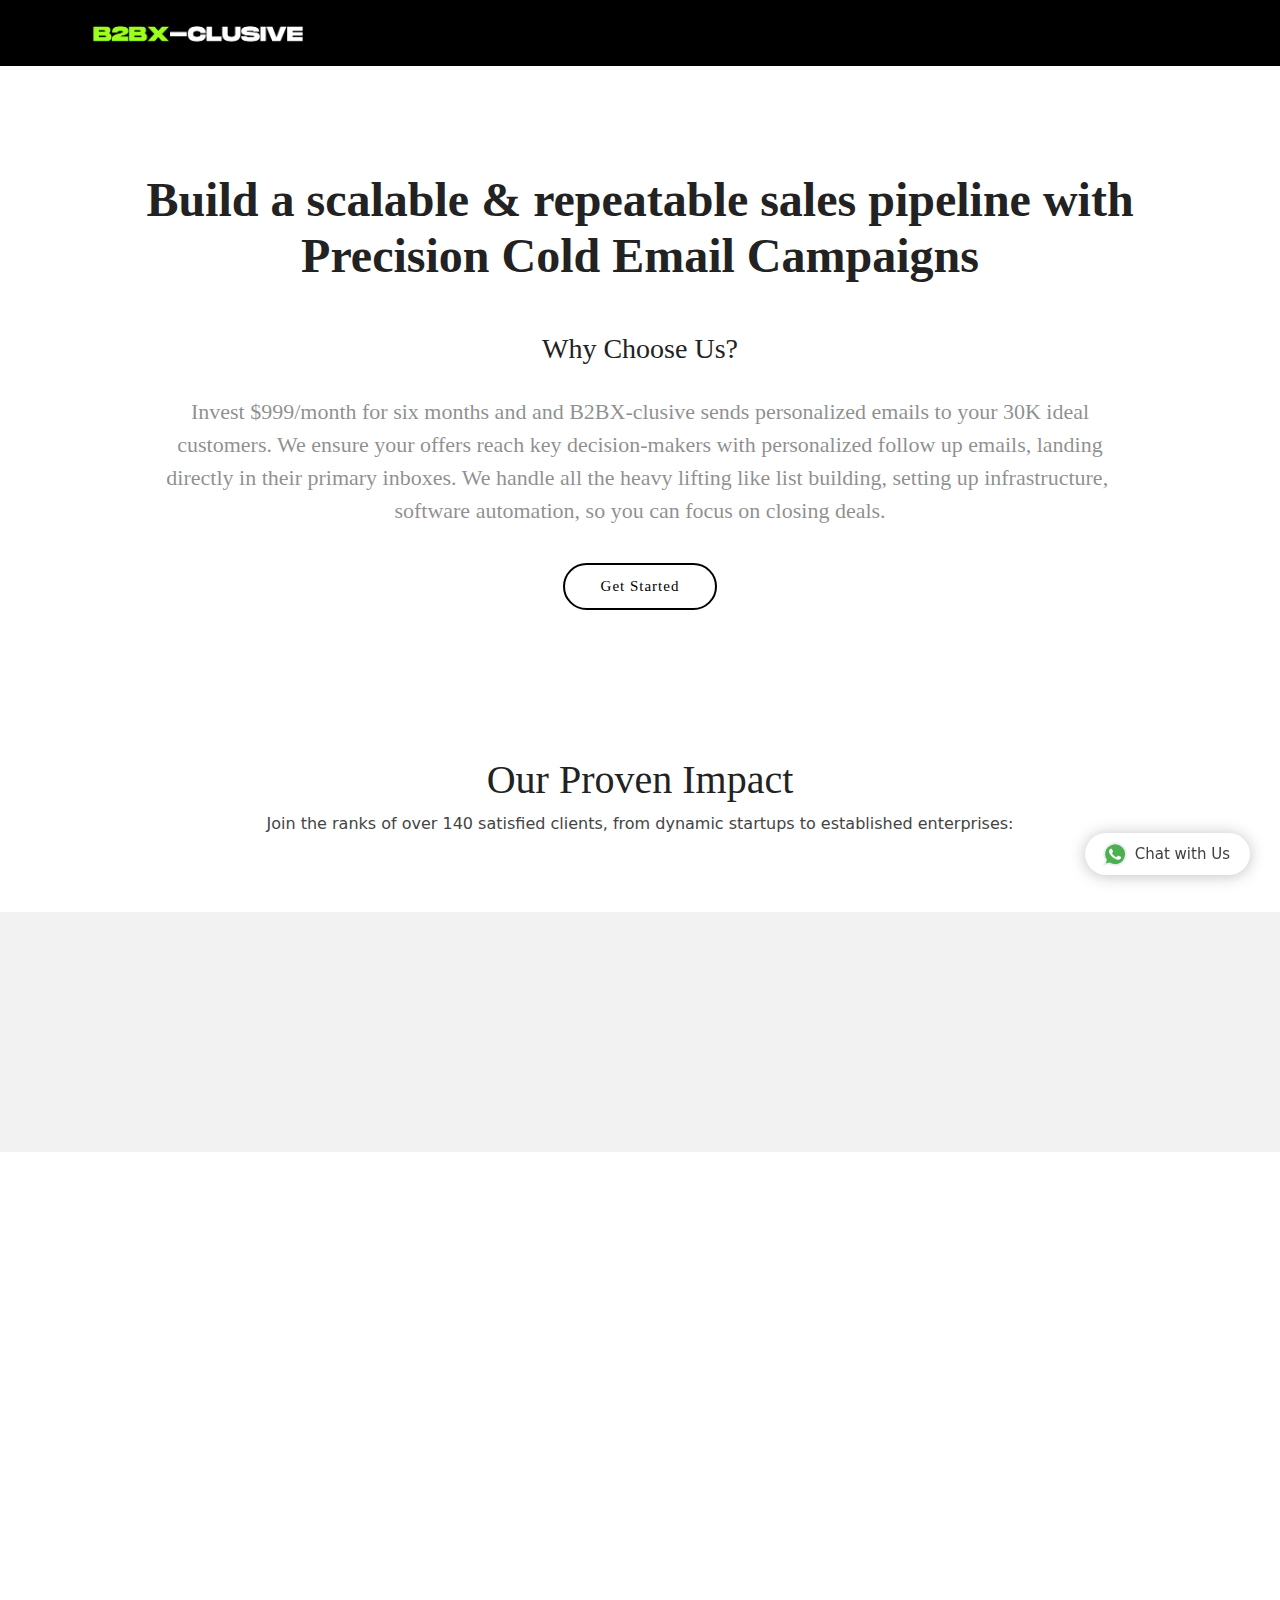
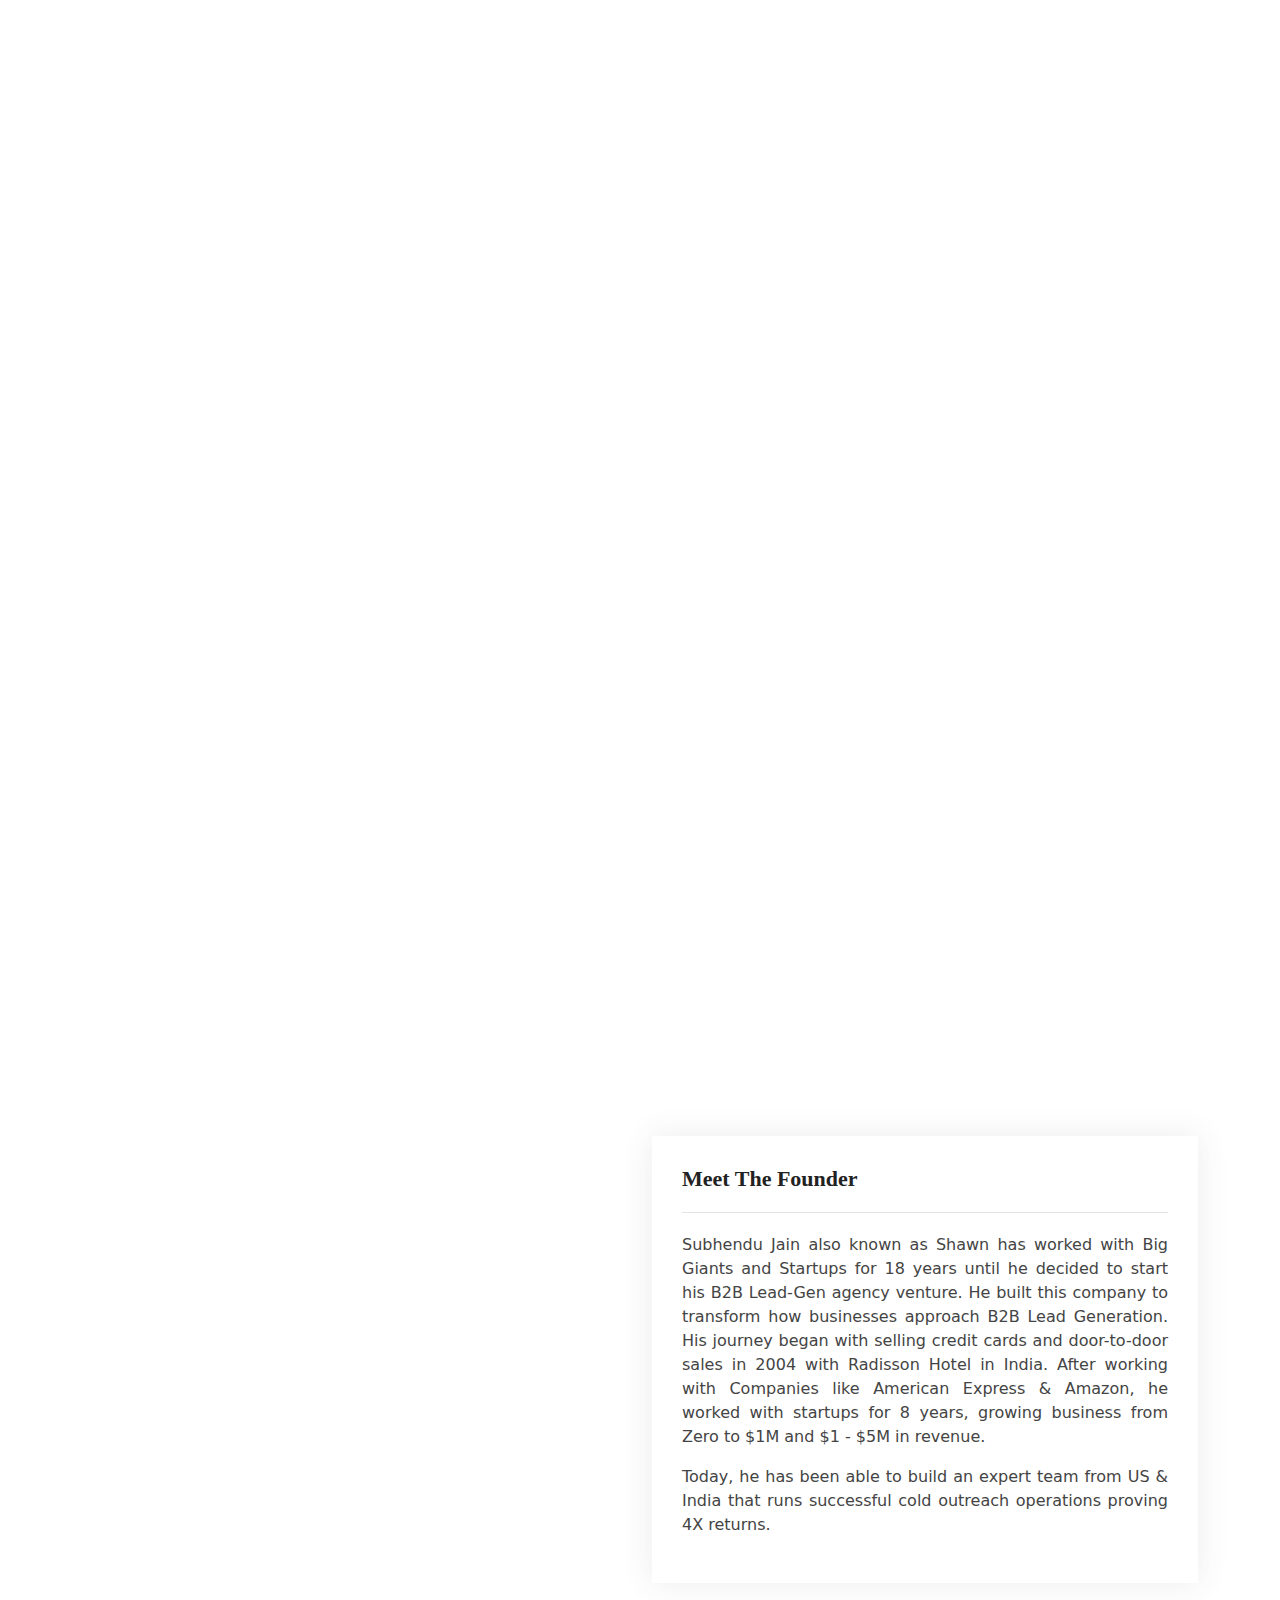
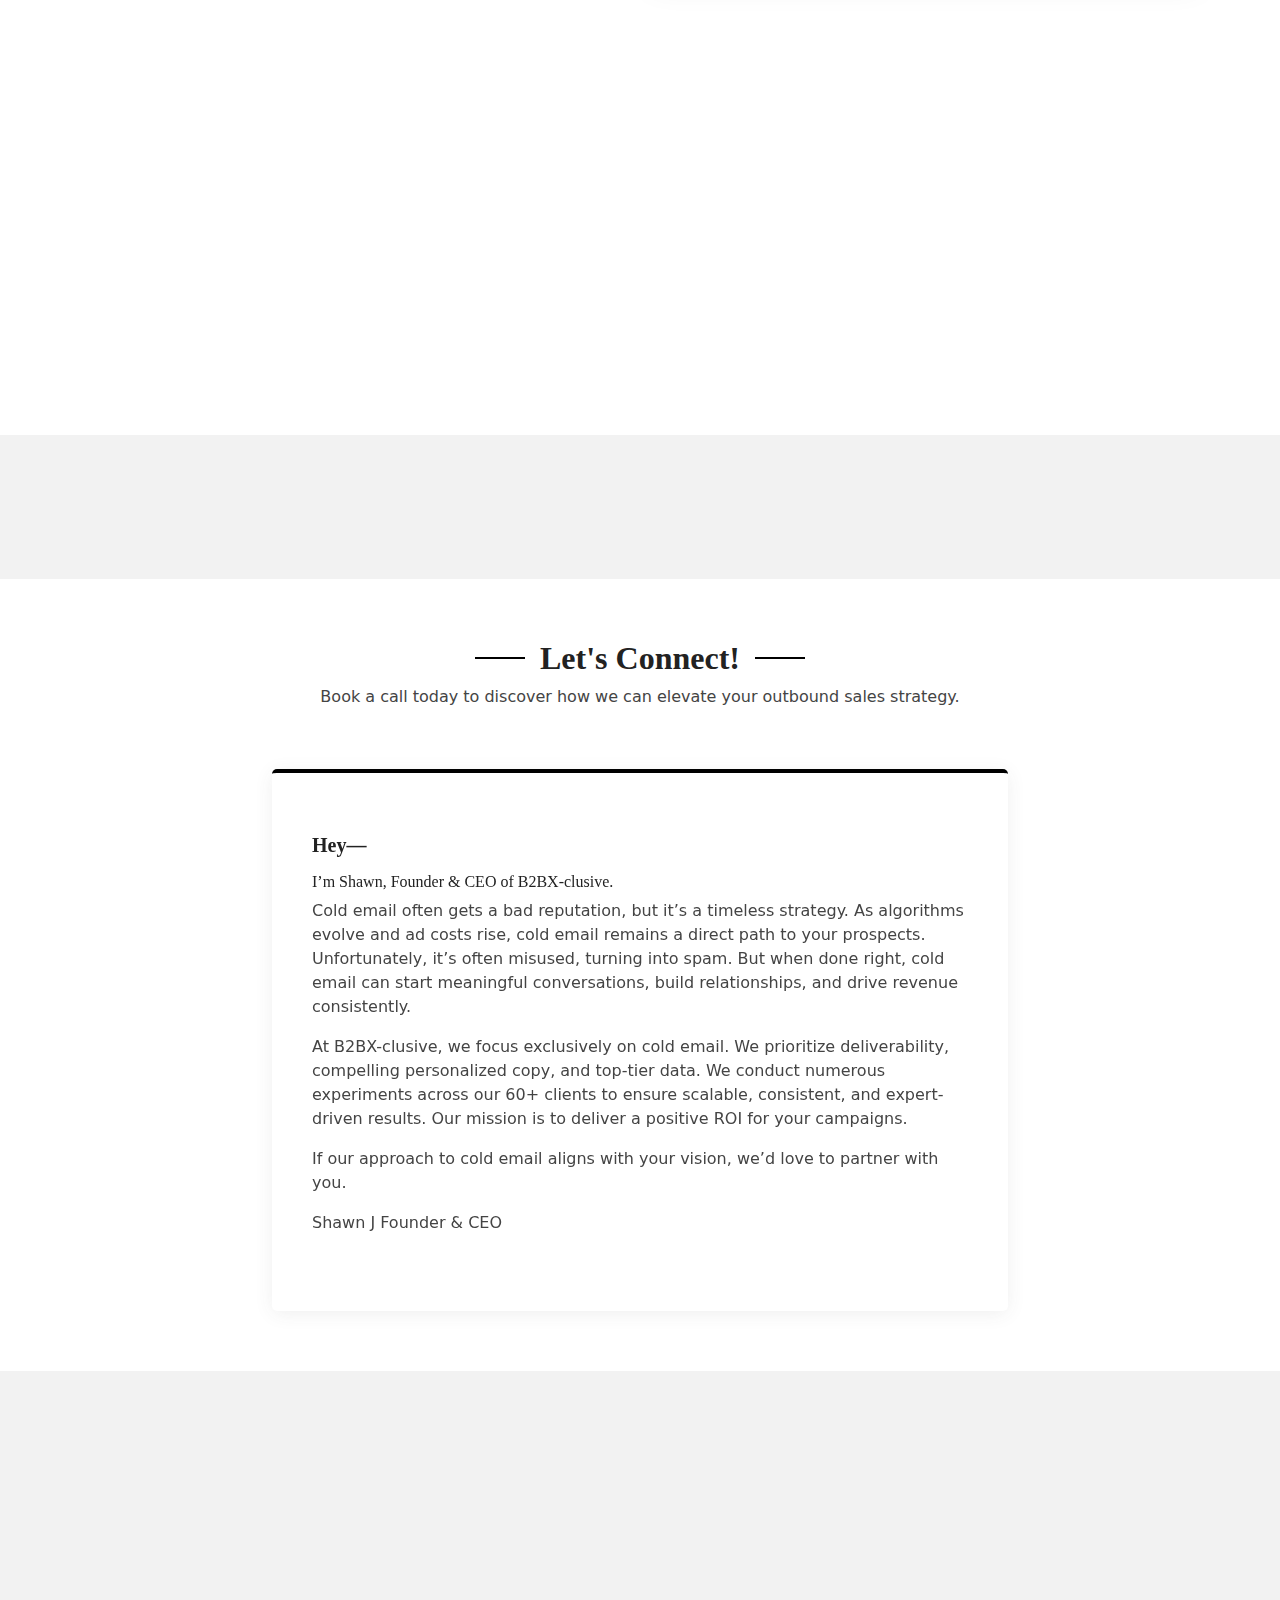
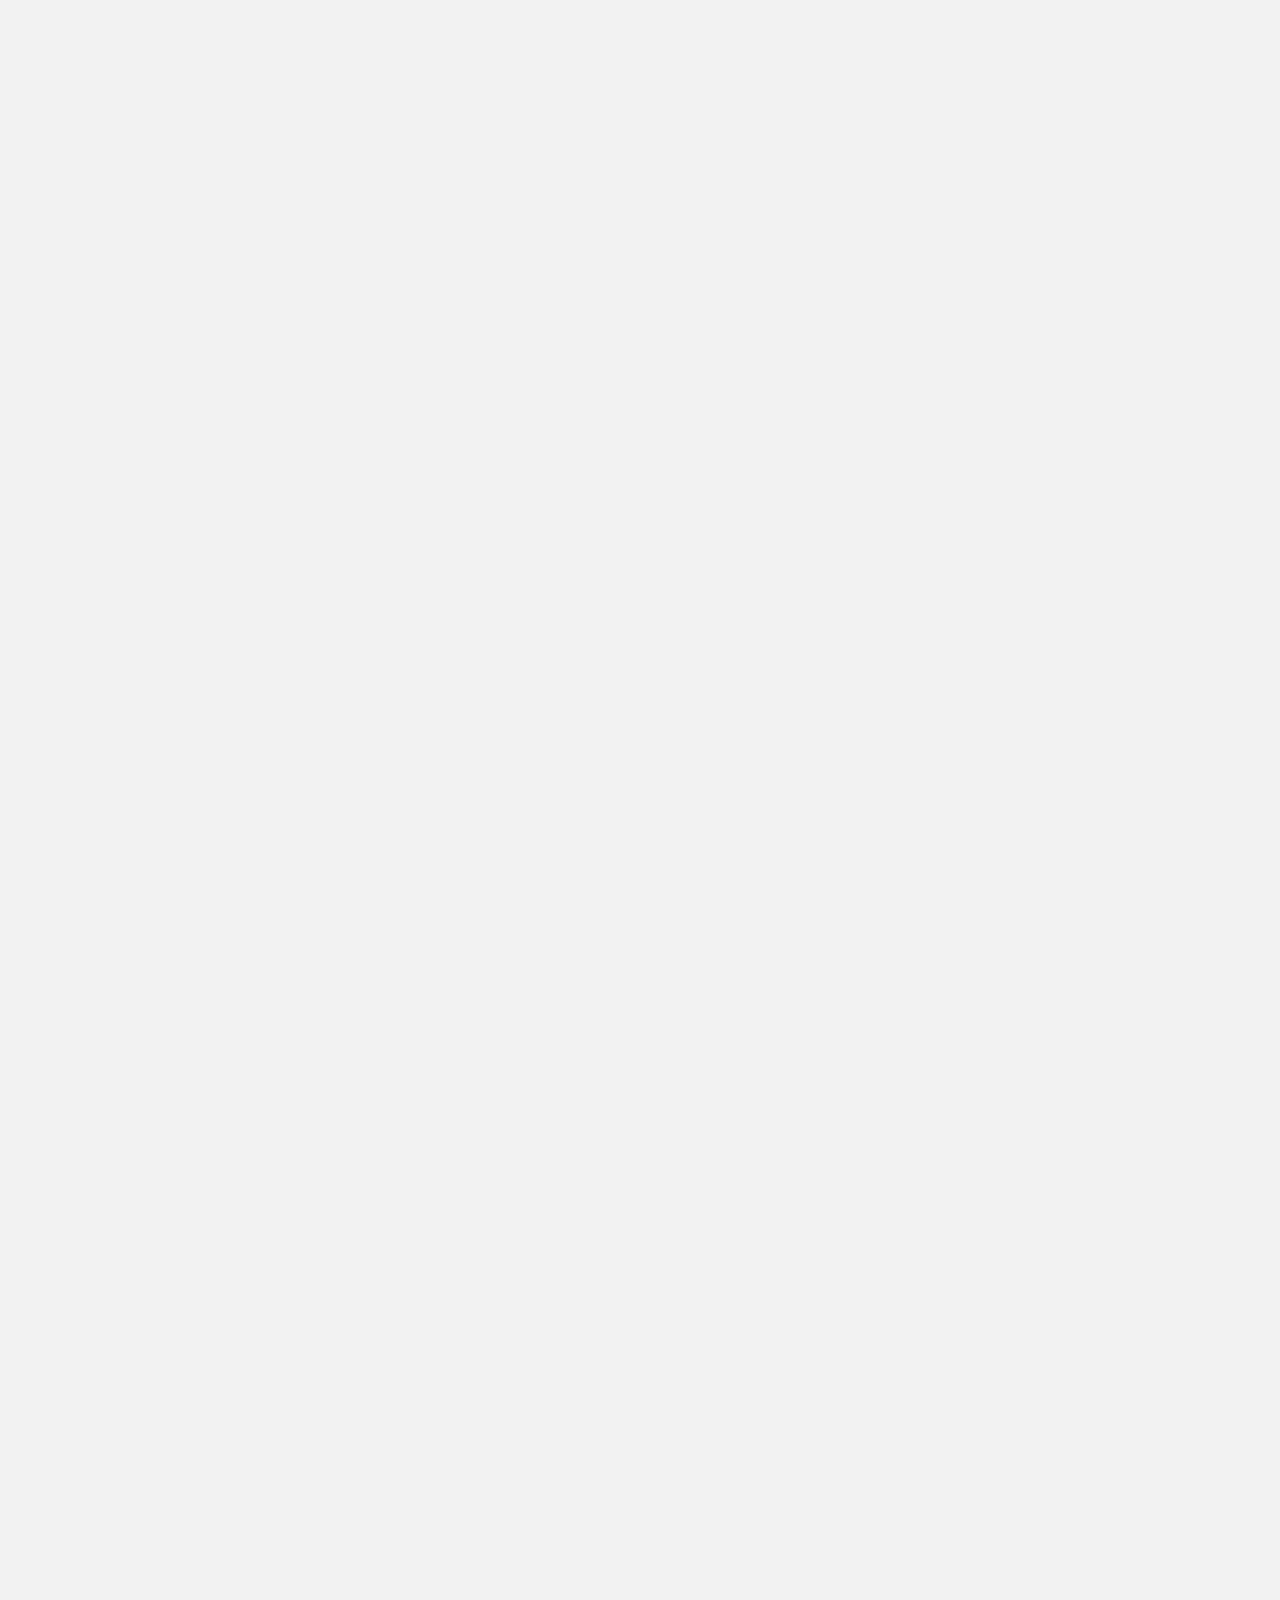
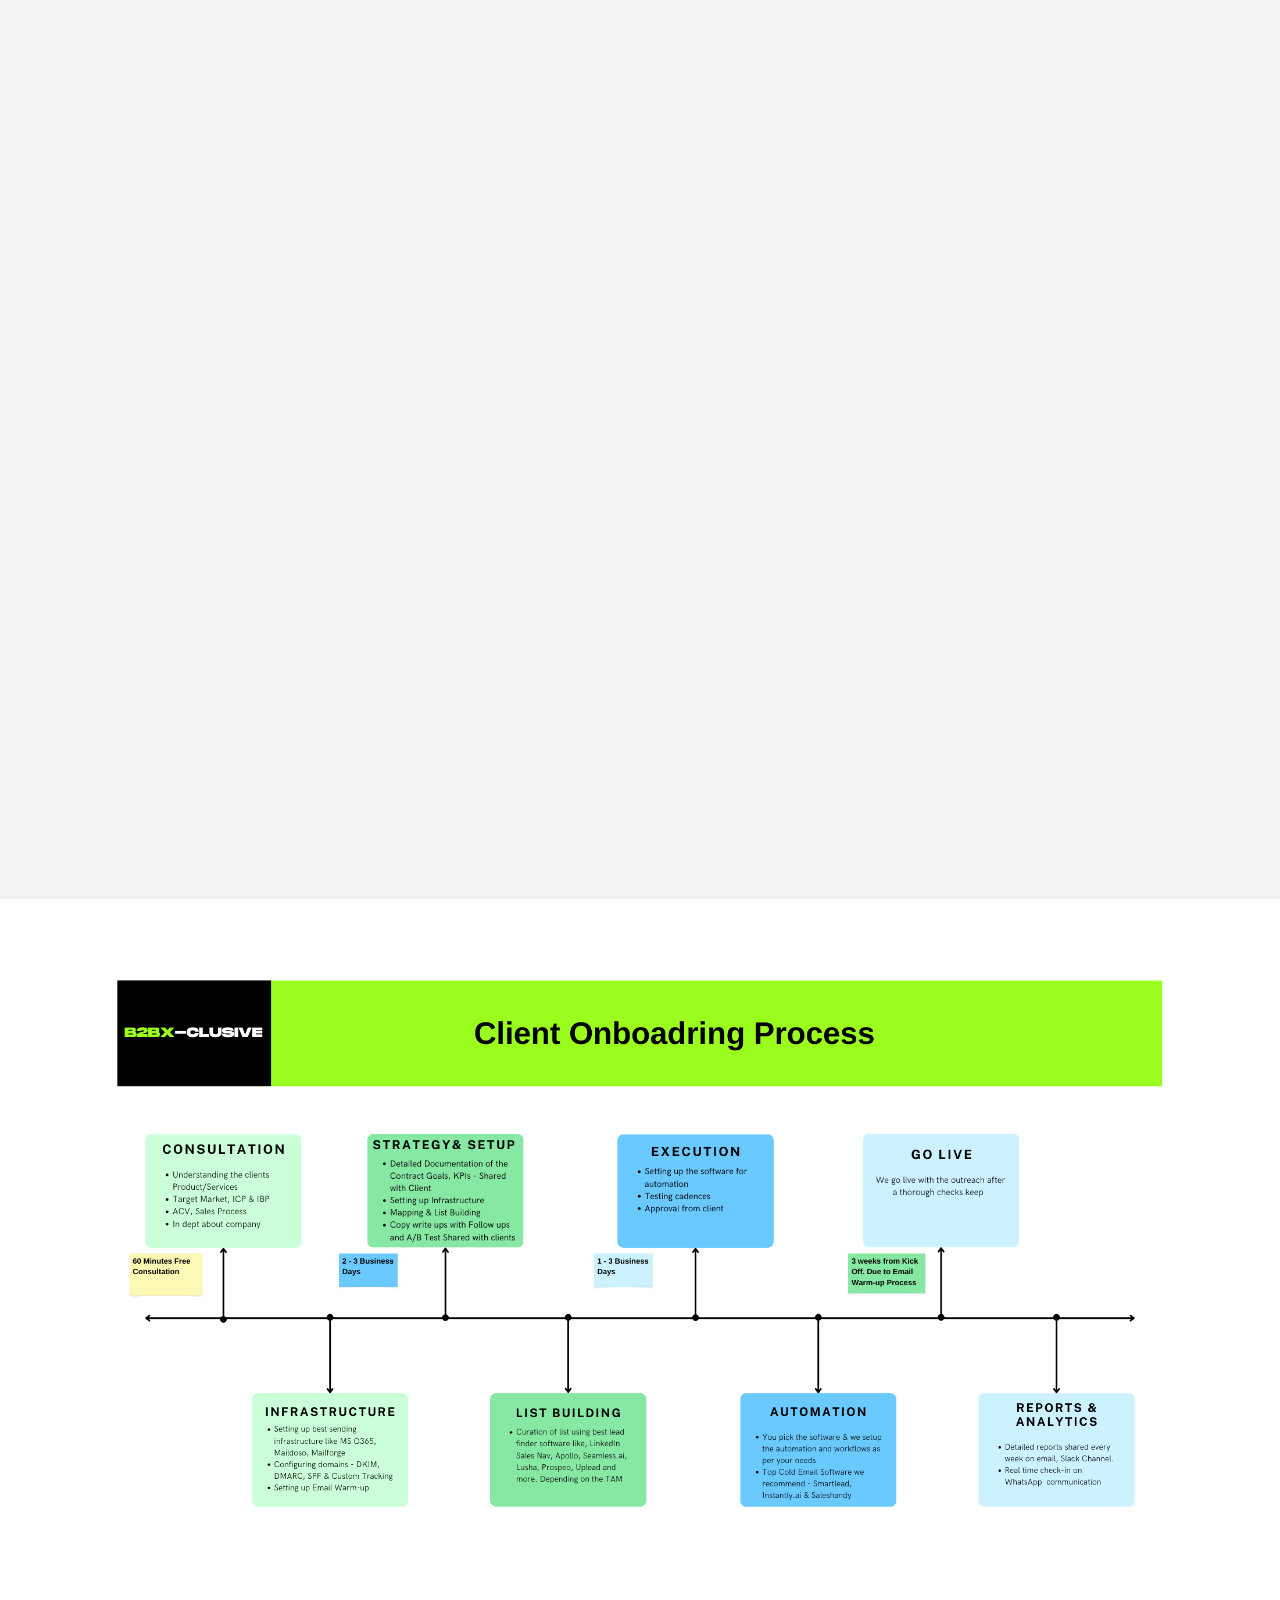
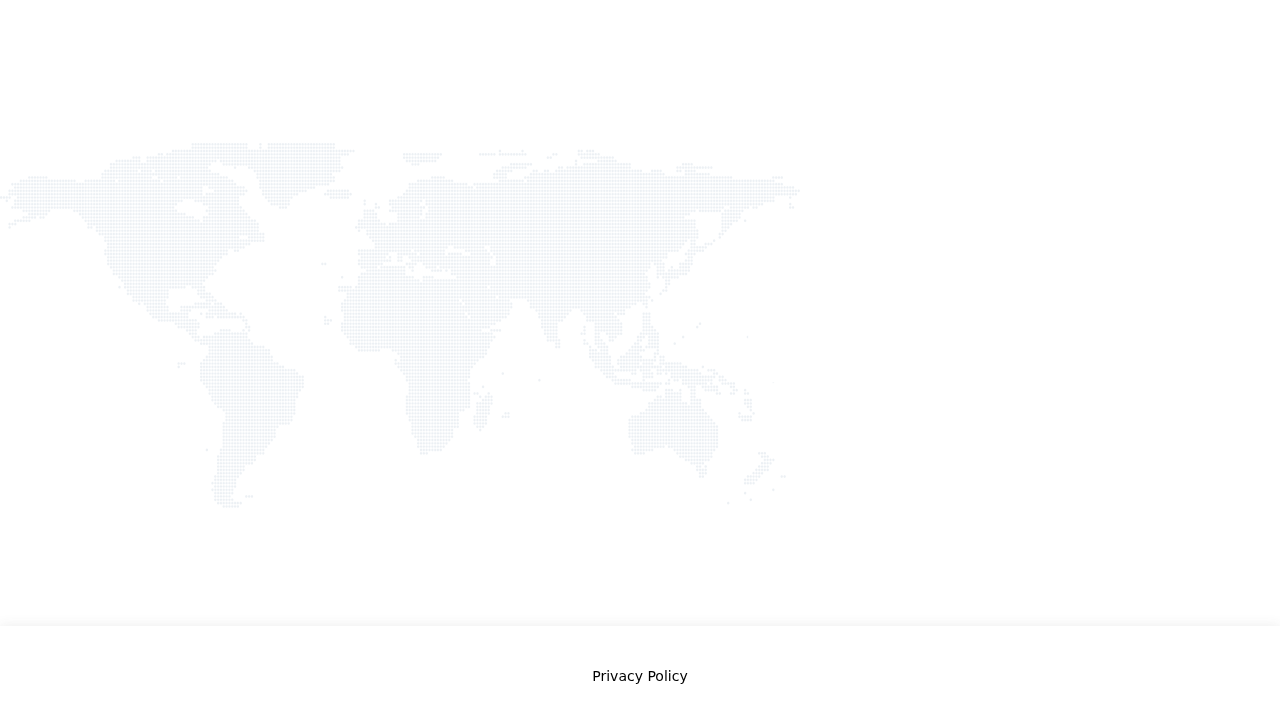
==== commit d94459b5: "Add files via upload" ====
--- a/index.html
+++ b/index.html
@@ -223,17 +223,17 @@
         <div class="container">
           <div class="row gy-4">
             <div class="col-xl-4 col-md-6 d-flex" data-aos="fade-up" data-aos-delay="100">
-              <div class="service-item position-relative">
-                <i class="bi bi-activity"></i>
-                <h4><a href="" class="stretched-link">High Deliverability</a></h4>
+              <div class="service-item position-relative text-center">
+                <img src="assets/img/1.jpeg" alt="" style="max-width: 25%" class="img-thumbnail" />
+                <h4><a href="" class="stretched-link">High EMail Deliverability</a></h4>
                 <p>Ensuring your emails reach their destination.</p>
               </div>
             </div>
             <!-- End Service Item -->
 
             <div class="col-xl-4 col-md-6 d-flex" data-aos="fade-up" data-aos-delay="200">
-              <div class="service-item position-relative">
-                <i class="bi bi-bounding-box-circles"></i>
+              <div class="service-item position-relative text-center">
+                <img src="assets/img/2.jpeg" alt="" style="max-width: 25%" class="img-thumbnail" />
                 <h4><a href="" class="stretched-link">Compelling Copywriting</a></h4>
                 <p>Crafting messages that resonate.</p>
               </div>
@@ -241,8 +241,8 @@
             <!-- End Service Item -->
 
             <div class="col-xl-4 col-md-6 d-flex" data-aos="fade-up" data-aos-delay="300">
-              <div class="service-item position-relative">
-                <i class="bi bi-calendar4-week"></i>
+              <div class="service-item position-relative text-center">
+                <img src="assets/img/3.jpeg" alt="" style="max-width: 25%" class="img-thumbnail" />
                 <h4><a href="" class="stretched-link">Data-Driven Approaches</a></h4>
                 <p>Leveraging extensive data for optimal results.</p>
               </div>
@@ -265,7 +265,7 @@
           <div class="row gy-4">
             <div class="col-xl-3 col-md-6 d-flex" data-aos="fade-up" data-aos-delay="100">
               <div class="service-item position-relative">
-                <i class="bi bi-activity"></i>
+                <i class="bi bi-ban-fill"></i>
                 <h4><a href="" class="stretched-link">No Hidden Fees</a></h4>
                 <p>Clear, upfront pricing with no surprises.</p>
               </div>
@@ -273,8 +273,8 @@
             <!-- End Service Item -->
 
             <div class="col-xl-3 col-md-6 d-flex" data-aos="fade-up" data-aos-delay="200">
-              <div class="service-item position-relative">
-                <i class="bi bi-bounding-box-circles"></i>
+              <div class="service-item position-relative text-center">
+                <i class="bi bi-activity"></i>
                 <h4><a href="" class="stretched-link">Consistent Results</a></h4>
                 <p>Regular updates and proactive campaign management.</p>
               </div>
@@ -282,8 +282,8 @@
             <!-- End Service Item -->
 
             <div class="col-xl-3 col-md-6 d-flex" data-aos="fade-up" data-aos-delay="300">
-              <div class="service-item position-relative">
-                <i class="bi bi-calendar4-week"></i>
+              <div class="service-item position-relative text-center">
+                <i class="bi bi-microsoft-teams"></i>
                 <h4><a href="" class="stretched-link">Expert Team</a></h4>
                 <p>Direct access to a skilled-team.</p>
               </div>
@@ -465,20 +465,12 @@
               <div class="swiper-slide">
                 <div class="testimonial-wrap">
                   <div class="testimonial-item">
-                    <!-- <img src="assets/img/testimonials/testimonials-1.jpg" class="testimonial-img" alt="" /> -->
                     <h3>Brad Delmore</h3>
-                    <!-- <h4>Strategic Financing Solutions for Business Owners and Real Estate Investors</h4> -->
                     <div class="stars">
                       <i class="bi bi-star-fill"></i><i class="bi bi-star-fill"></i><i class="bi bi-star-fill"></i><i class="bi bi-star-fill"></i><i class="bi bi-star-fill"></i>
                     </div>
                     <p>
                       <img src="https://b2bxclusive.com/images/e2b9928060fa0e18c30352b8a122906a.png" class="img-fluid" alt="" />
-                      <!-- <i class="bi bi-quote quote-icon-left"></i>
-                      <span
-                        >Proin iaculis purus consequat sem cure digni ssim donec porttitora entum suscipit rhoncus. Accusantium quam, ultricies eget id, aliquam eget nibh et.
-                        Maecen aliquam, risus at semper.</span
-                      >
-                      <i class="bi bi-quote quote-icon-right"></i> -->
                     </p>
                   </div>
                 </div>
@@ -488,9 +480,7 @@
               <div class="swiper-slide">
                 <div class="testimonial-wrap">
                   <div class="testimonial-item">
-                    <!-- <img src="assets/img/testimonials/testimonials-2.jpg" class="testimonial-img" alt="" /> -->
                     <h3>Juan Caban</h3>
-                    <!-- <h4>Designer</h4> -->
                     <div class="stars">
                       <i class="bi bi-star-fill"></i><i class="bi bi-star-fill"></i><i class="bi bi-star-fill"></i><i class="bi bi-star-fill"></i><i class="bi bi-star-fill"></i>
                     </div>
@@ -505,9 +495,7 @@
               <div class="swiper-slide">
                 <div class="testimonial-wrap">
                   <div class="testimonial-item">
-                    <!-- <img src="assets/img/testimonials/testimonials-3.jpg" class="testimonial-img" alt="" /> -->
                     <h3>Alex Cespedes</h3>
-                    <!-- <h4>Store Owner</h4> -->
                     <div class="stars">
                       <i class="bi bi-star-fill"></i><i class="bi bi-star-fill"></i><i class="bi bi-star-fill"></i><i class="bi bi-star-fill"></i><i class="bi bi-star-fill"></i>
                     </div>
@@ -522,9 +510,7 @@
               <div class="swiper-slide">
                 <div class="testimonial-wrap">
                   <div class="testimonial-item">
-                    <!-- <img src="assets/img/testimonials/testimonials-4.jpg" class="testimonial-img" alt="" /> -->
                     <h3>Jolien Demeyer</h3>
-                    <!-- <h4>Freelancer</h4> -->
                     <div class="stars">
                       <i class="bi bi-star-fill"></i><i class="bi bi-star-fill"></i><i class="bi bi-star-fill"></i><i class="bi bi-star-fill"></i><i class="bi bi-star-fill"></i>
                     </div>
@@ -537,13 +523,24 @@
               <div class="swiper-slide">
                 <div class="testimonial-wrap">
                   <div class="testimonial-item">
-                    <!-- <img src="assets/img/testimonials/testimonials-5.jpg" class="testimonial-img" alt="" /> -->
                     <h3>Pranav Mohan</h3>
-                    <!-- <h4>Entrepreneur</h4> -->
                     <div class="stars">
                       <i class="bi bi-star-fill"></i><i class="bi bi-star-fill"></i><i class="bi bi-star-fill"></i><i class="bi bi-star-fill"></i><i class="bi bi-star-fill"></i>
                     </div>
                     <p><img src="https://b2bxclusive.com/images/7a5b2b26b55b05601c5ec27021631cd1.png" class="img-fluid" alt="" /></p>
+                  </div>
+                </div>
+              </div>
+              <!-- End testimonial item -->
+
+              <div class="swiper-slide">
+                <div class="testimonial-wrap">
+                  <div class="testimonial-item">
+                    <h3>Joshua Levitt</h3>
+                    <div class="stars">
+                      <i class="bi bi-star-fill"></i><i class="bi bi-star-fill"></i><i class="bi bi-star-fill"></i><i class="bi bi-star-fill"></i><i class="bi bi-star-fill"></i>
+                    </div>
+                    <p><img src="assets/img/testimonials/testmonial.jpeg" class="img-fluid" alt="" /></p>
                   </div>
                 </div>
               </div>
--- a/assets/css/main.css
+++ b/assets/css/main.css
@@ -1713,23 +1713,6 @@
 --------------------------------------------------------------*/
 .starter-section {
   /* Add your styles here */
-}
-
-a:link,
-a:visited {
-  color: #444;
-  text-decoration: none;
-  transition: all 0.4s ease-in-out;
-}
-
-h1 {
-  font-size: 20px;
-  text-align: center;
-  display: block;
-  background: linear-gradient(to right top, #6f96f3, #164ed2);
-  padding: 20px;
-  color: #fff;
-  border-radius: 50px;
 }
 
 /* CSS Multiple Whatsapp Chat */
